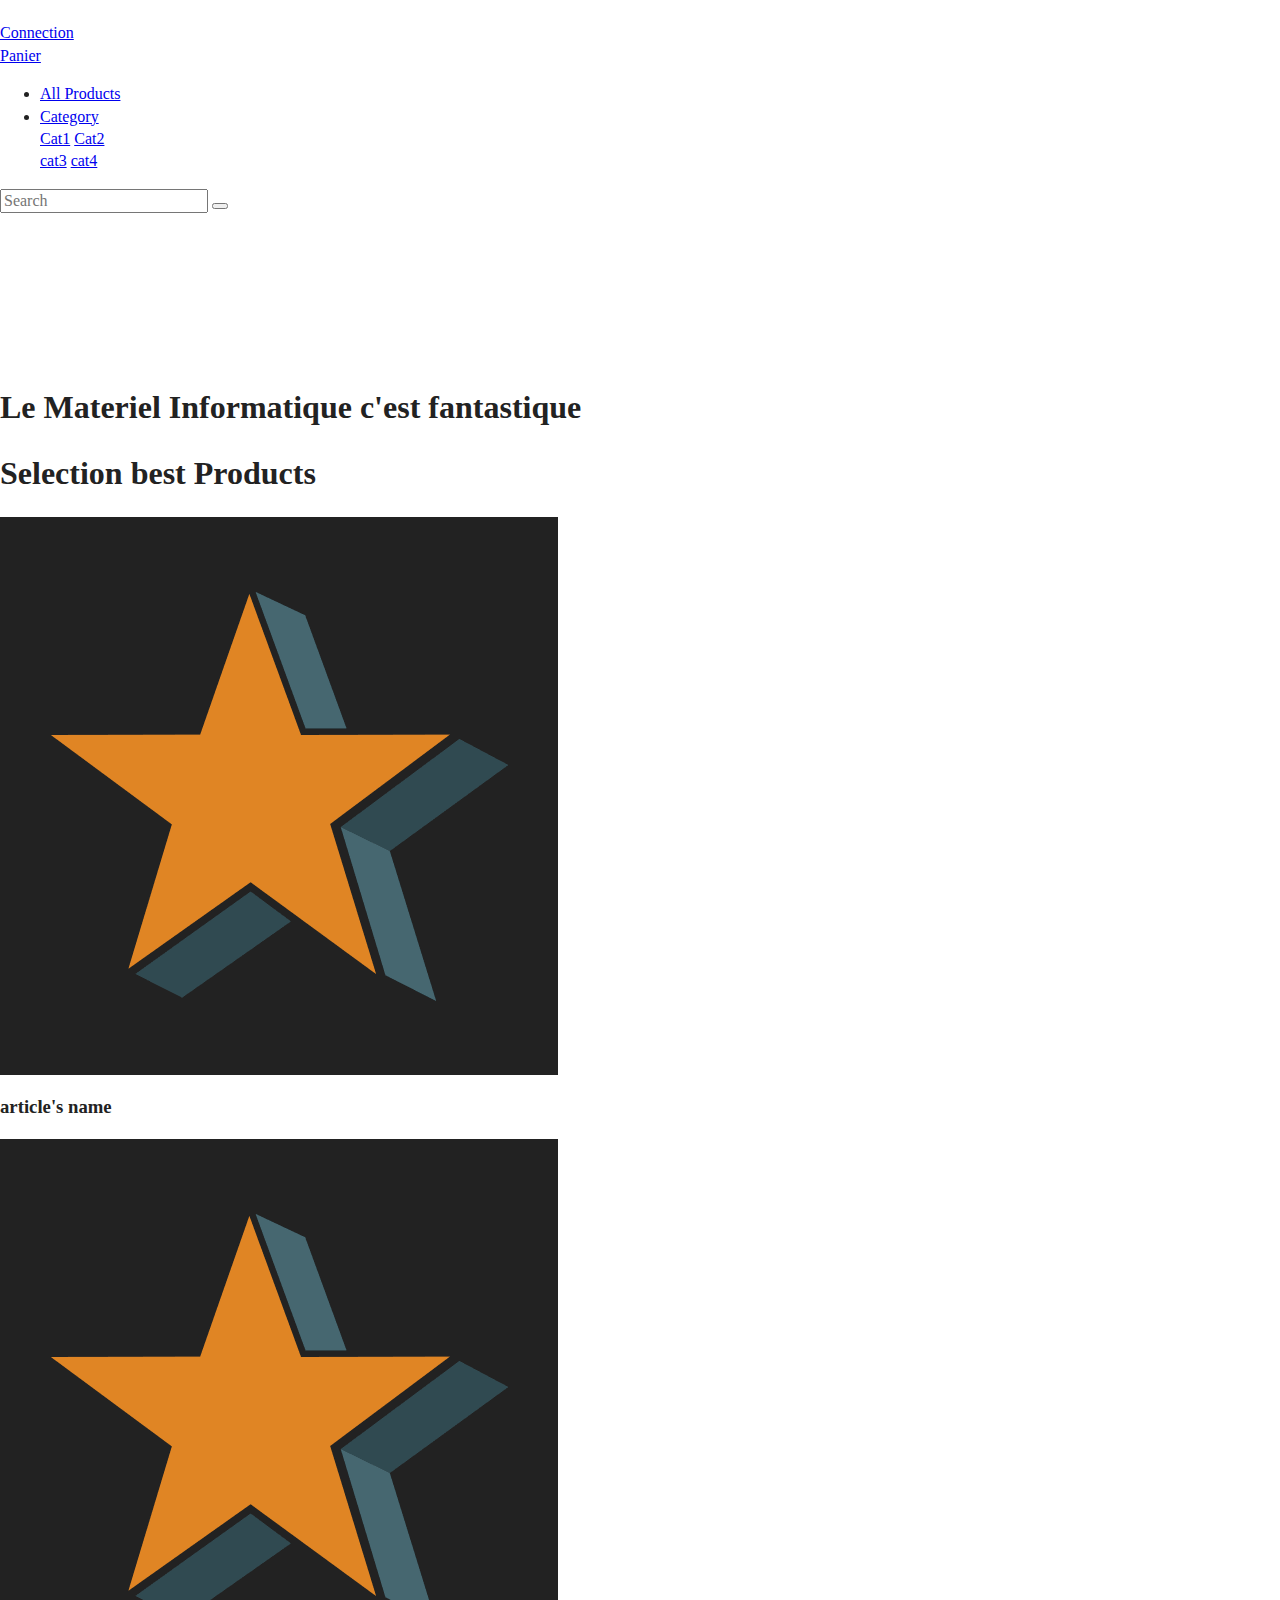
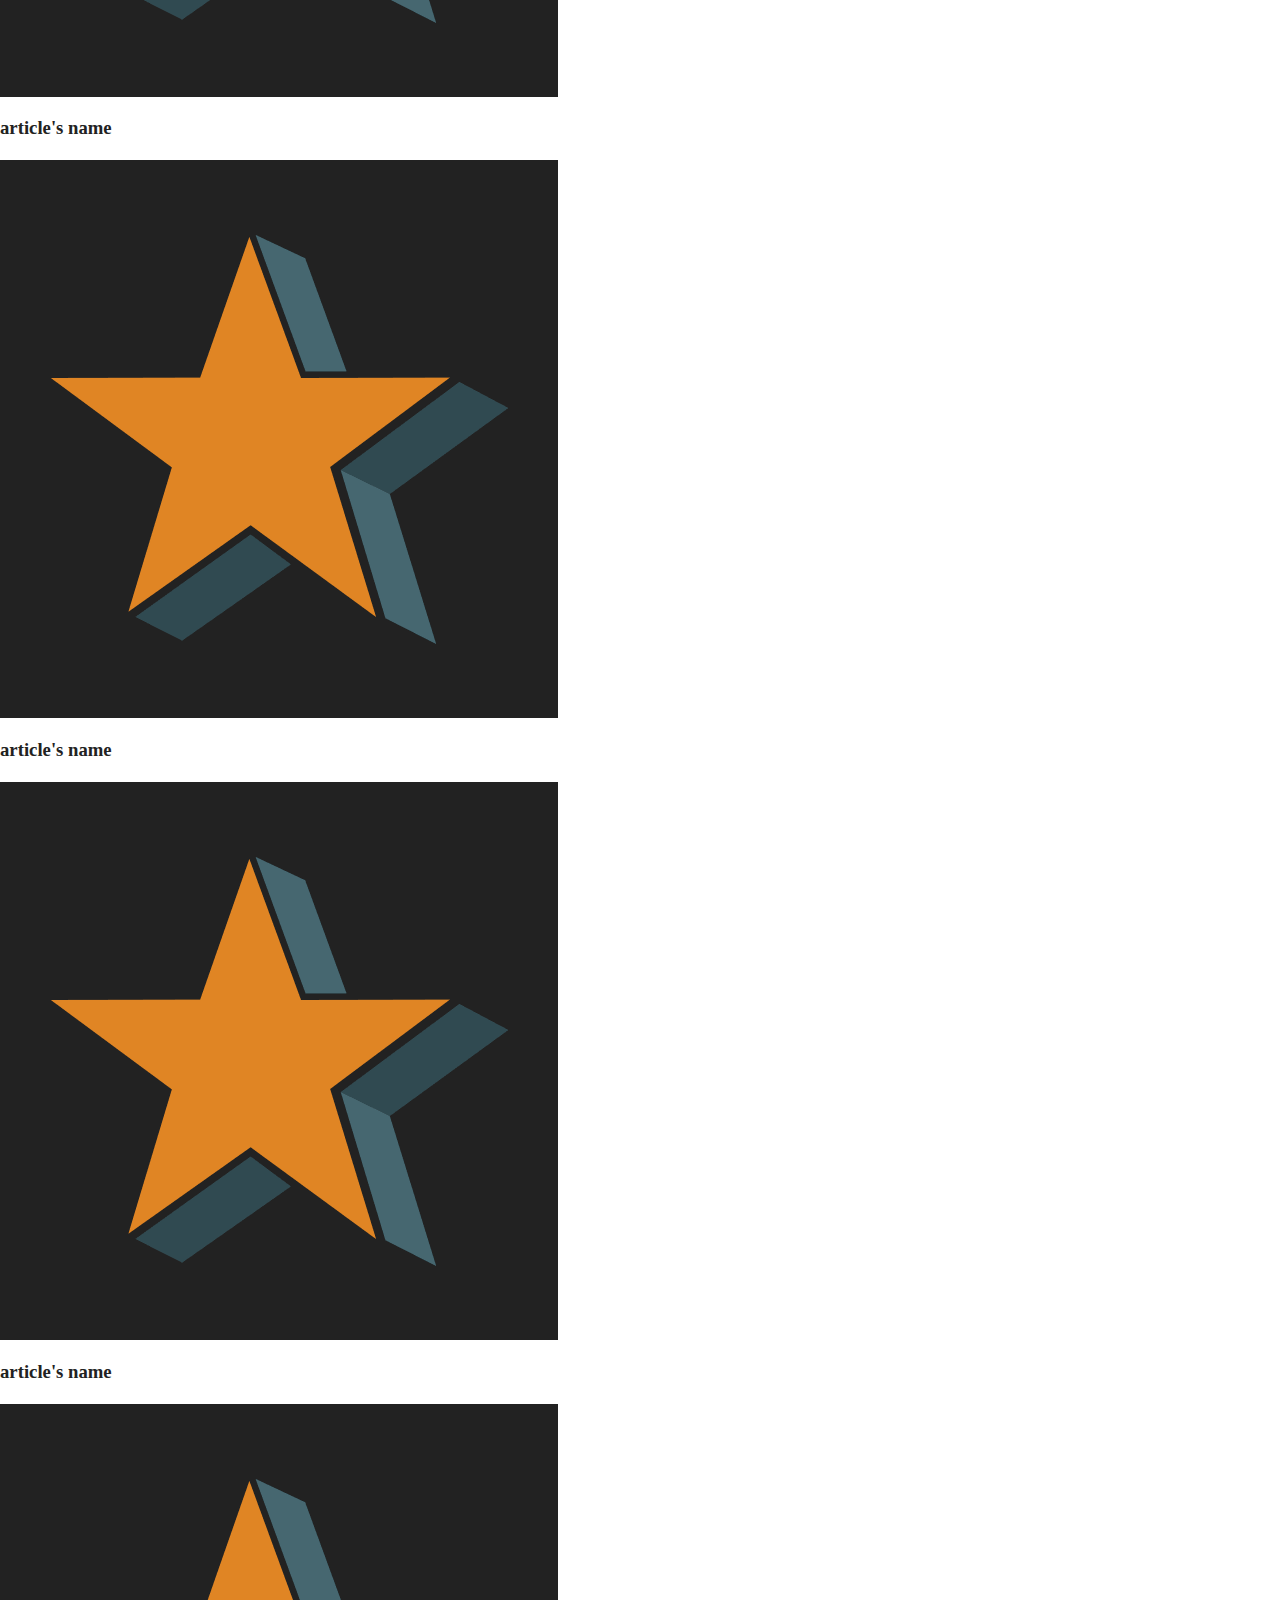
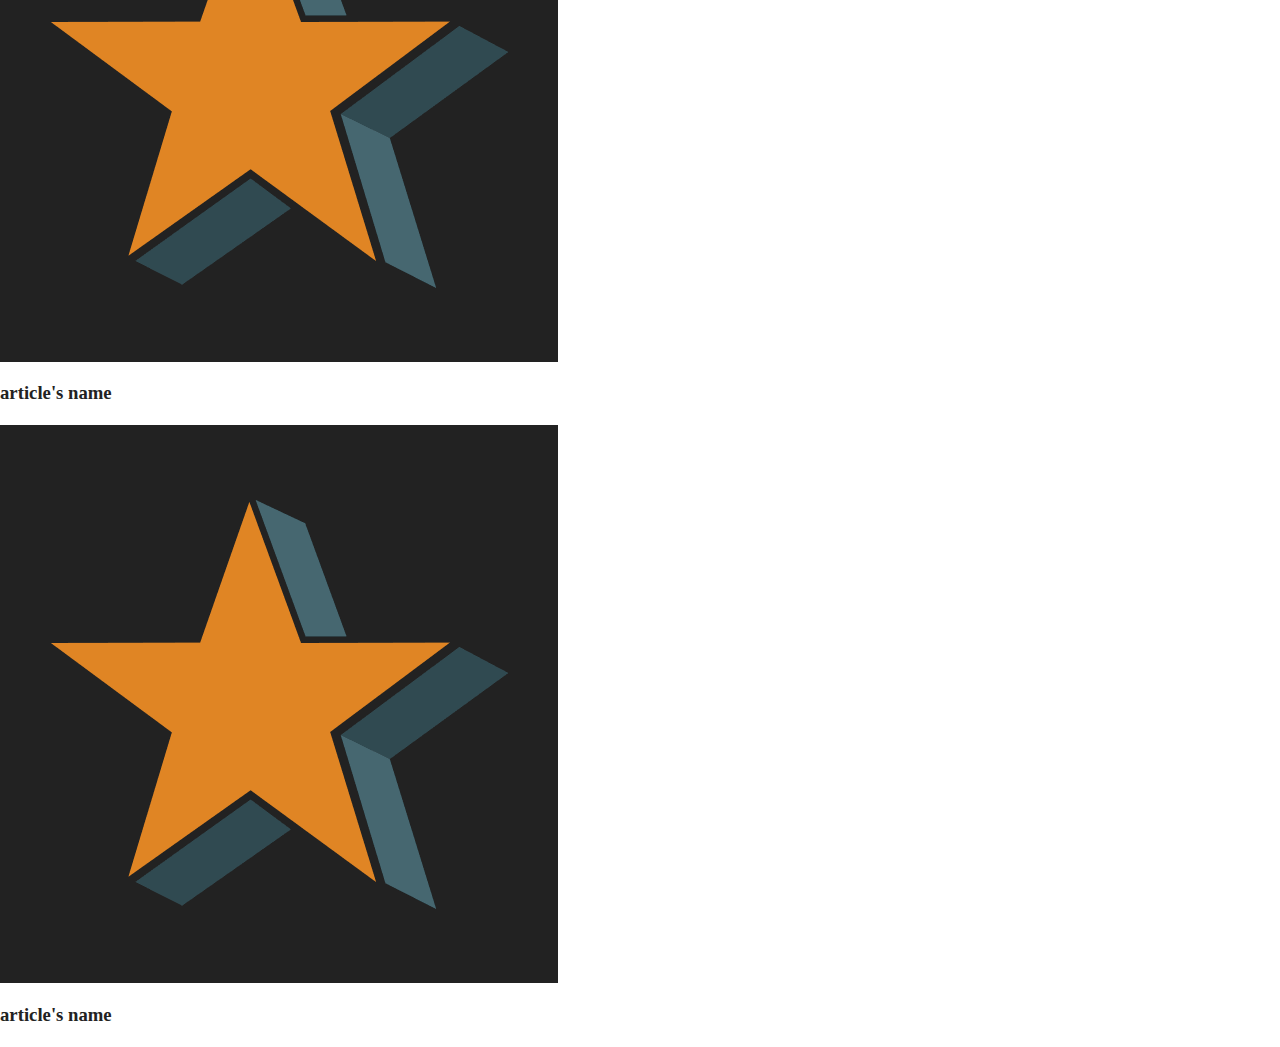
==== index.html @ 5a95c2c2 "main: setection of 6cards and video" ====
<!doctype html>
<html class="no-js" lang="">

<head>
  <meta charset="utf-8">
  <meta http-equiv="x-ua-compatible" content="ie=edge">
  <title></title>
  <meta name="description" content="">
  <meta name="viewport" content="width=device-width, initial-scale=1, shrink-to-fit=no">

  <link rel="manifest" href="site.webmanifest">
  <link rel="apple-touch-icon" href="icon.png">
  <!-- Place favicon.ico in the root directory -->
  <link rel="stylesheet" href="https://stackpath.bootstrapcdn.com/bootstrap/4.1.3/css/bootstrap.min.css" integrity="sha384-MCw98/SFnGE8fJT3GXwEOngsV7Zt27NXFoaoApmYm81iuXoPkFOJwJ8ERdknLPMO" crossorigin="anonymous">
  <link rel="stylesheet" href="css/normalize.css">
  <link rel="stylesheet" href="css/main.css">
  <link rel="stylesheet" href="https://use.fontawesome.com/releases/v5.3.1/css/all.css" integrity="sha384-mzrmE5qonljUremFsqc01SB46JvROS7bZs3IO2EmfFsd15uHvIt+Y8vEf7N7fWAU" crossorigin="anonymous">
</head>

<body>
  <!--[if lte IE 9]>
    <p class="browserupgrade">You are using an <strong>outdated</strong> browser. Please <a href="https://browsehappy.com/">upgrade your browser</a> to improve your experience and security.</p>
  <![endif]-->

  <!-- Add your site or application content here -->

  <!--:::::::::::::::::::::::::::::::::::::::::::::::::::::::::::::::::::::::::
                                  HEADER
:::::::::::::::::::::::::::::::::::::::::::::::::::::::::::::::::::::::::::::: -->

<!--::::::::::::::::::::::::::::: header start  ------------------------------>
<header>
  <div class="logo-connnection">
    <img src="" alt="">
    <div class="connnection-panier">
      <div class="connection">
        <i></i>
        <a href="#">Connection</a>
      </div>
      <div class="Panier">
        <i></i>
        <a href="#">Panier</a>
      </div>
    </div>
  </div>

  <nav class="navbar navbar-expand-lg navbar-light bg-light">
    <div class="collapse navbar-collapse" id="navbarSupportedContent">
      <ul class="navbar-nav mr-auto">
        <li class="nav-item active">
          <a class="nav-link" href="#">All Products</a>
        </li>
        <li class="nav-item dropdown">
          <a class="nav-link dropdown-toggle" href="#" id="navbarDropdown" role="button" data-toggle="dropdown" aria-haspopup="true" aria-expanded="false">
            Category
          </a>
          <div class="dropdown-menu" aria-labelledby="navbarDropdown">
            <a class="dropdown-item" href="#">Cat1</a>
            <a class="dropdown-item" href="#">Cat2</a>
            <div class="dropdown-divider"></div>
            <a class="dropdown-item" href="#">cat3</a>
            <a class="dropdown-item" href="#">cat4</a>
          </div>
        </li>
      </ul>

      <form class="form-inline my-2 my-lg-0">
        <input class="form-control mr-sm-2" type="search" placeholder="Search" aria-label="Search">
        <button class="btn btn-outline-success my-2 my-sm-0" type="submit"><i class="fas fa-search"></i></button>
      </form>
    </div>
  </nav>
</header>


<!--::::::::::::::::::::::::::::: header end  ------------------------------>

<!--:::::::::::::::::::::::::::::::::::::::::::::::::::::::::::::::::::::::::
                                    MAIN
:::::::::::::::::::::::::::::::::::::::::::::::::::::::::::::::::::::::::::::: -->
<!--:::::::::::::::::::::::::::::  video start  ------------------------------>
<div>
  <video poster="https://s3-us-west-2.amazonaws.com/s.cdpn.io/4273/polina.jpg" id="bgvid" playsinline autoplay muted loop>
    <source src="http://thenewcode.com/assets/videos/polina.webm" type="video/webm">
    <source src="http://thenewcode.com/assets/videos/polina.mp4" type="video/mp4">
  </video>
  <h1>Le Materiel Informatique c'est fantastique</h1>
</div>
<!--:::::::::::::::::::::::::::::  video end  ------------------------------>


<!--::::::::::::::::::::::::::::: selection of cards start ------------------------------>

<section>
  <h1>Selection best Products</h1>
  <div class="cards">
    <article>
      <img src="tile.png" alt="">
      <h3>article's name</h3>
    </article>
    <article>
      <img src="tile.png" alt="">
      <h3>article's name</h3>
    </article>
    <article>
      <img src="tile.png" alt="">
      <h3>article's name</h3>
    </article>
    <article>
      <img src="tile.png" alt="">
      <h3>article's name</h3>
    </article>
    <article>
      <img src="tile.png" alt="">
      <h3>article's name</h3>
    </article>
    <article>
      <img src="tile.png" alt="">
      <h3>article's name</h3>
    </article>
  </div>
</section>


<!--::::::::::::::::::::::::::::: selection of cards end  ------------------------------>

<!--:::::::::::::::::::::::::::::::::::::::::::::::::::::::::::::::::::::::::
                                    FOOTER
:::::::::::::::::::::::::::::::::::::::::::::::::::::::::::::::::::::::::::::: -->
<!--::::::::::::::::::::::::::::: start  ------------------------------>



  <script src="js/vendor/modernizr-3.6.0.min.js"></script>
  <script src="https://code.jquery.com/jquery-3.3.1.min.js" integrity="sha256-FgpCb/KJQlLNfOu91ta32o/NMZxltwRo8QtmkMRdAu8=" crossorigin="anonymous"></script>
  <script>window.jQuery || document.write('<script src="js/vendor/jquery-3.3.1.min.js"><\/script>')</script>
  <script src="js/plugins.js"></script>
  <script src="js/main.js"></script>
  <script src="https://code.jquery.com/jquery-3.3.1.slim.min.js" integrity="sha384-q8i/X+965DzO0rT7abK41JStQIAqVgRVzpbzo5smXKp4YfRvH+8abtTE1Pi6jizo" crossorigin="anonymous"></script>
<script src="https://cdnjs.cloudflare.com/ajax/libs/popper.js/1.14.3/umd/popper.min.js" integrity="sha384-ZMP7rVo3mIykV+2+9J3UJ46jBk0WLaUAdn689aCwoqbBJiSnjAK/l8WvCWPIPm49" crossorigin="anonymous"></script>
<script src="https://stackpath.bootstrapcdn.com/bootstrap/4.1.3/js/bootstrap.min.js" integrity="sha384-ChfqqxuZUCnJSK3+MXmPNIyE6ZbWh2IMqE241rYiqJxyMiZ6OW/JmZQ5stwEULTy" crossorigin="anonymous"></script>

  <!-- Google Analytics: change UA-XXXXX-Y to be your site's ID. -->
  <script>
    window.ga = function () { ga.q.push(arguments) }; ga.q = []; ga.l = +new Date;
    ga('create', 'UA-XXXXX-Y', 'auto'); ga('send', 'pageview')
  </script>
  <script src="https://www.google-analytics.com/analytics.js" async defer></script>
</body>

</html>
---- css/main.css ----
/*! HTML5 Boilerplate v6.1.0 | MIT License | https://html5boilerplate.com/ */

/*
 * What follows is the result of much research on cross-browser styling.
 * Credit left inline and big thanks to Nicolas Gallagher, Jonathan Neal,
 * Kroc Camen, and the H5BP dev community and team.
 */

/* ==========================================================================
   Base styles: opinionated defaults
   ========================================================================== */

html {
    color: #222;
    font-size: 1em;
    line-height: 1.4;
}

/*
 * Remove text-shadow in selection highlight:
 * https://twitter.com/miketaylr/status/12228805301
 *
 * Vendor-prefixed and regular ::selection selectors cannot be combined:
 * https://stackoverflow.com/a/16982510/7133471
 *
 * Customize the background color to match your design.
 */

::-moz-selection {
    background: #b3d4fc;
    text-shadow: none;
}

::selection {
    background: #b3d4fc;
    text-shadow: none;
}

/*
 * A better looking default horizontal rule
 */

hr {
    display: block;
    height: 1px;
    border: 0;
    border-top: 1px solid #ccc;
    margin: 1em 0;
    padding: 0;
}

/*
 * Remove the gap between audio, canvas, iframes,
 * images, videos and the bottom of their containers:
 * https://github.com/h5bp/html5-boilerplate/issues/440
 */

audio,
canvas,
iframe,
img,
svg,
video {
    vertical-align: middle;
}

/*
 * Remove default fieldset styles.
 */

fieldset {
    border: 0;
    margin: 0;
    padding: 0;
}

/*
 * Allow only vertical resizing of textareas.
 */

textarea {
    resize: vertical;
}

/* ==========================================================================
   Browser Upgrade Prompt
   ========================================================================== */

.browserupgrade {
    margin: 0.2em 0;
    background: #ccc;
    color: #000;
    padding: 0.2em 0;
}

/* ==========================================================================
   Author's custom styles
   ========================================================================== */

















/* ==========================================================================
   Helper classes
   ========================================================================== */

/*
 * Hide visually and from screen readers
 */

.hidden {
    display: none !important;
}

/*
 * Hide only visually, but have it available for screen readers:
 * https://snook.ca/archives/html_and_css/hiding-content-for-accessibility
 *
 * 1. For long content, line feeds are not interpreted as spaces and small width
 *    causes content to wrap 1 word per line:
 *    https://medium.com/@jessebeach/beware-smushed-off-screen-accessible-text-5952a4c2cbfe
 */

.visuallyhidden {
    border: 0;
    clip: rect(0 0 0 0);
    height: 1px;
    margin: -1px;
    overflow: hidden;
    padding: 0;
    position: absolute;
    width: 1px;
    white-space: nowrap; /* 1 */
}

/*
 * Extends the .visuallyhidden class to allow the element
 * to be focusable when navigated to via the keyboard:
 * https://www.drupal.org/node/897638
 */

.visuallyhidden.focusable:active,
.visuallyhidden.focusable:focus {
    clip: auto;
    height: auto;
    margin: 0;
    overflow: visible;
    position: static;
    width: auto;
    white-space: inherit;
}

/*
 * Hide visually and from screen readers, but maintain layout
 */

.invisible {
    visibility: hidden;
}

/*
 * Clearfix: contain floats
 *
 * For modern browsers
 * 1. The space content is one way to avoid an Opera bug when the
 *    `contenteditable` attribute is included anywhere else in the document.
 *    Otherwise it causes space to appear at the top and bottom of elements
 *    that receive the `clearfix` class.
 * 2. The use of `table` rather than `block` is only necessary if using
 *    `:before` to contain the top-margins of child elements.
 */

.clearfix:before,
.clearfix:after {
    content: " "; /* 1 */
    display: table; /* 2 */
}

.clearfix:after {
    clear: both;
}

/* ==========================================================================
   EXAMPLE Media Queries for Responsive Design.
   These examples override the primary ('mobile first') styles.
   Modify as content requires.
   ========================================================================== */

@media only screen and (min-width: 35em) {
    /* Style adjustments for viewports that meet the condition */
}

@media print,
       (-webkit-min-device-pixel-ratio: 1.25),
       (min-resolution: 1.25dppx),
       (min-resolution: 120dpi) {
    /* Style adjustments for high resolution devices */
}

/* ==========================================================================
   Print styles.
   Inlined to avoid the additional HTTP request:
   https://www.phpied.com/delay-loading-your-print-css/
   ========================================================================== */

@media print {
    *,
    *:before,
    *:after {
        background: transparent !important;
        color: #000 !important; /* Black prints faster */
        -webkit-box-shadow: none !important;
        box-shadow: none !important;
        text-shadow: none !important;
    }

    a,
    a:visited {
        text-decoration: underline;
    }

    a[href]:after {
        content: " (" attr(href) ")";
    }

    abbr[title]:after {
        content: " (" attr(title) ")";
    }

    /*
     * Don't show links that are fragment identifiers,
     * or use the `javascript:` pseudo protocol
     */

    a[href^="#"]:after,
    a[href^="javascript:"]:after {
        content: "";
    }

    pre {
        white-space: pre-wrap !important;
    }
    pre,
    blockquote {
        border: 1px solid #999;
        page-break-inside: avoid;
    }

    /*
     * Printing Tables:
     * http://css-discuss.incutio.com/wiki/Printing_Tables
     */

    thead {
        display: table-header-group;
    }

    tr,
    img {
        page-break-inside: avoid;
    }

    p,
    h2,
    h3 {
        orphans: 3;
        widows: 3;
    }

    h2,
    h3 {
        page-break-after: avoid;
    }
}
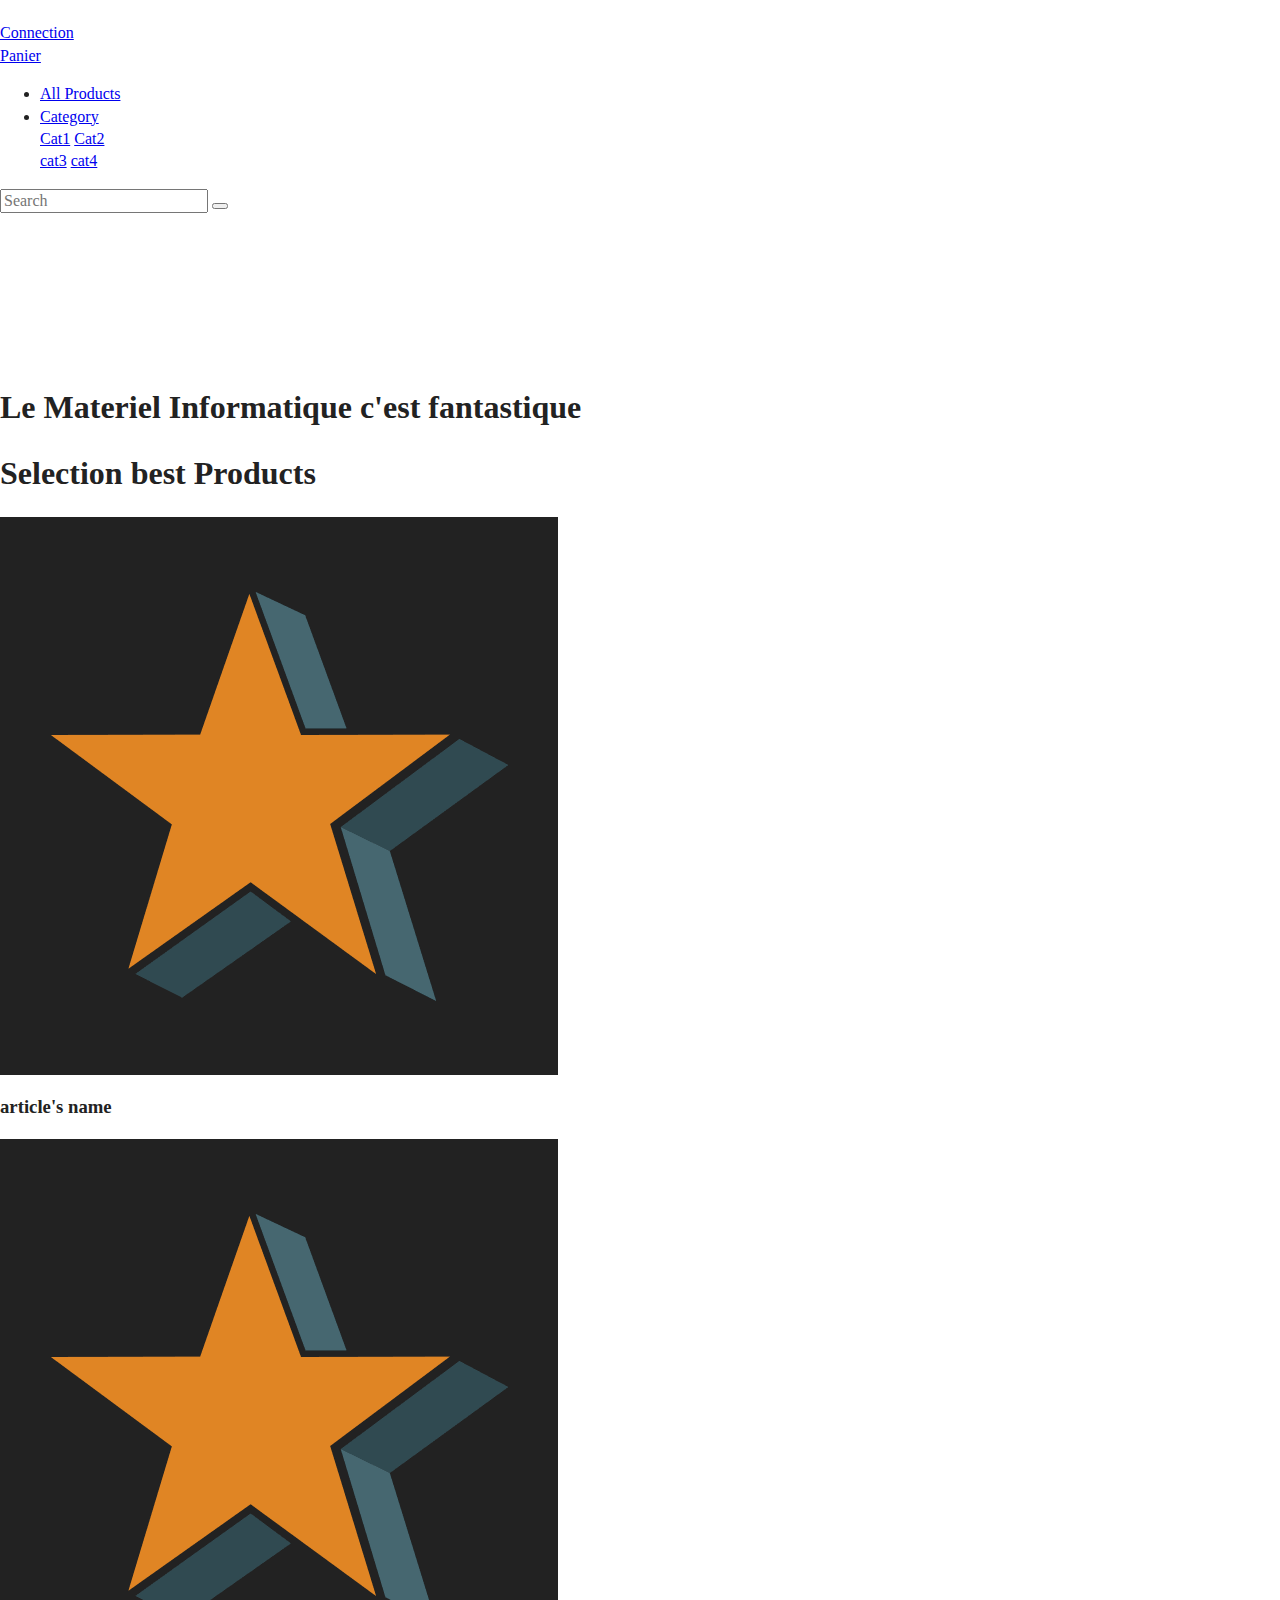
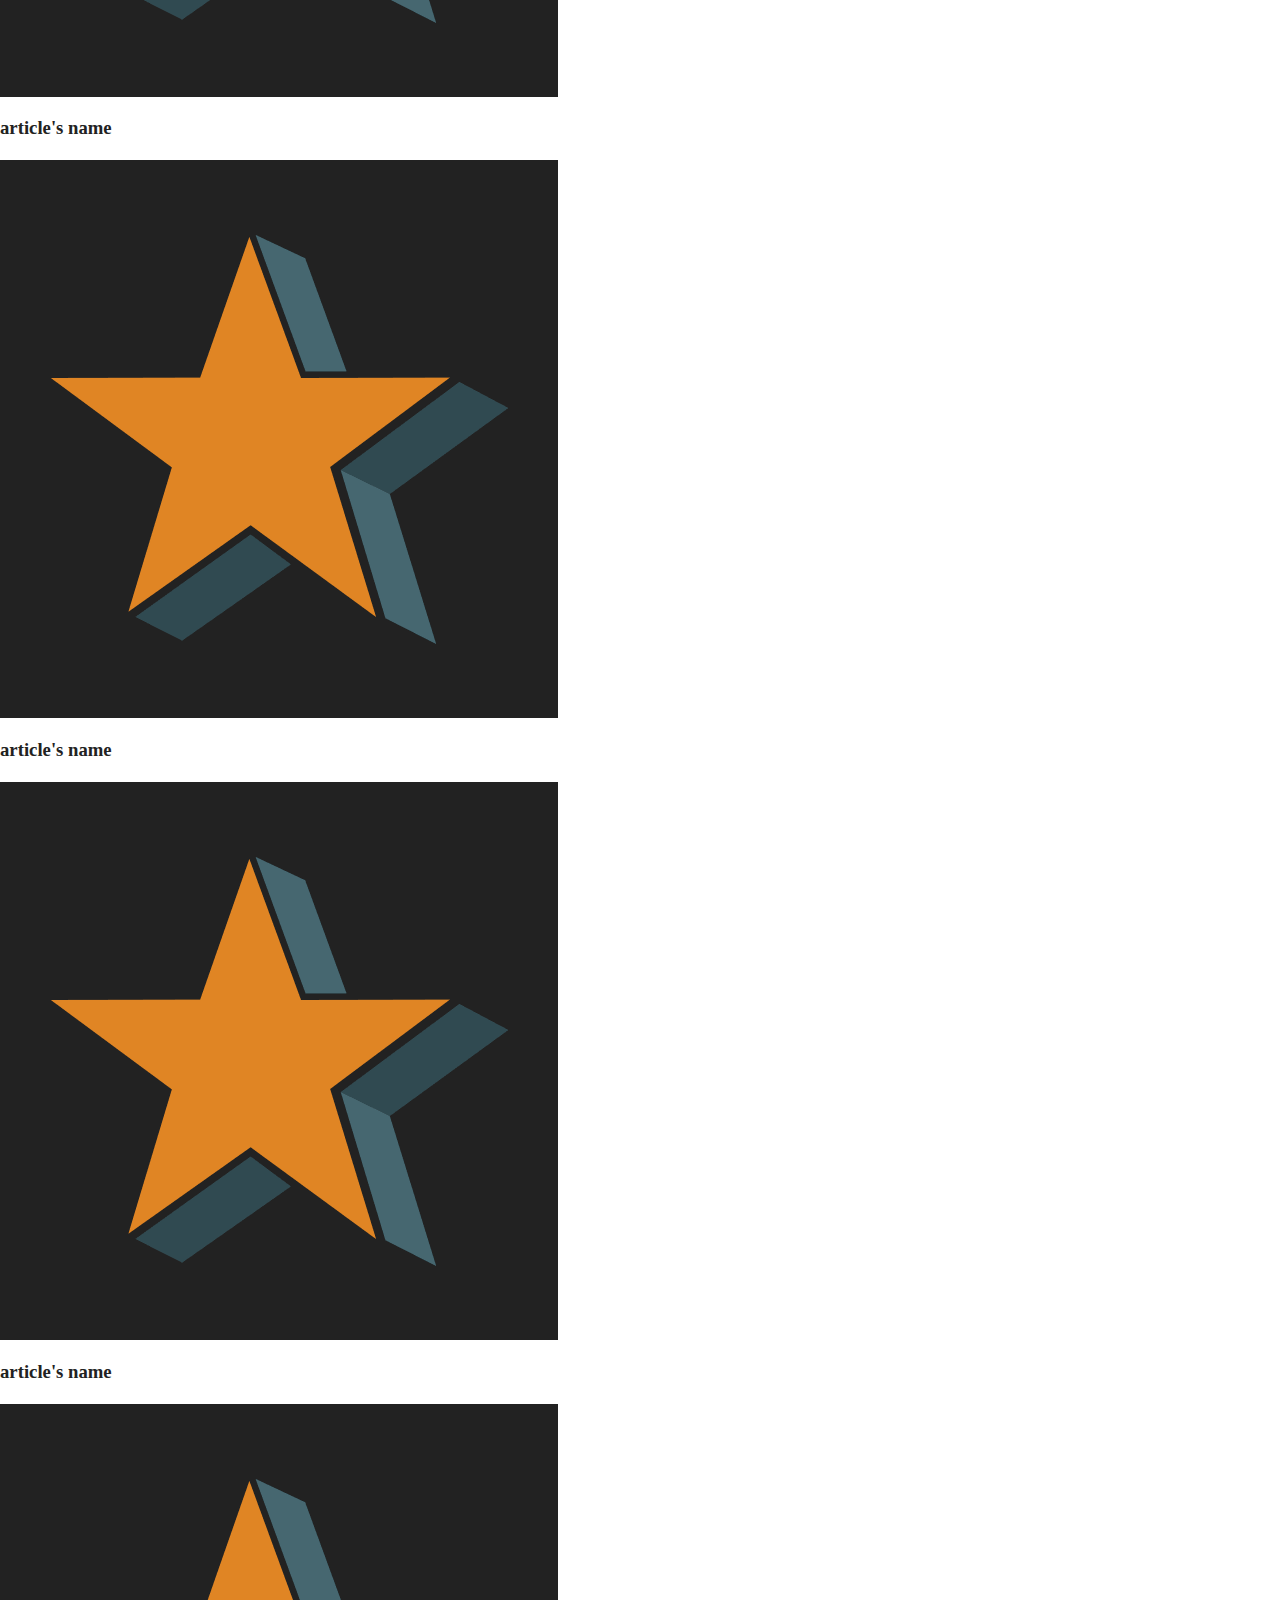
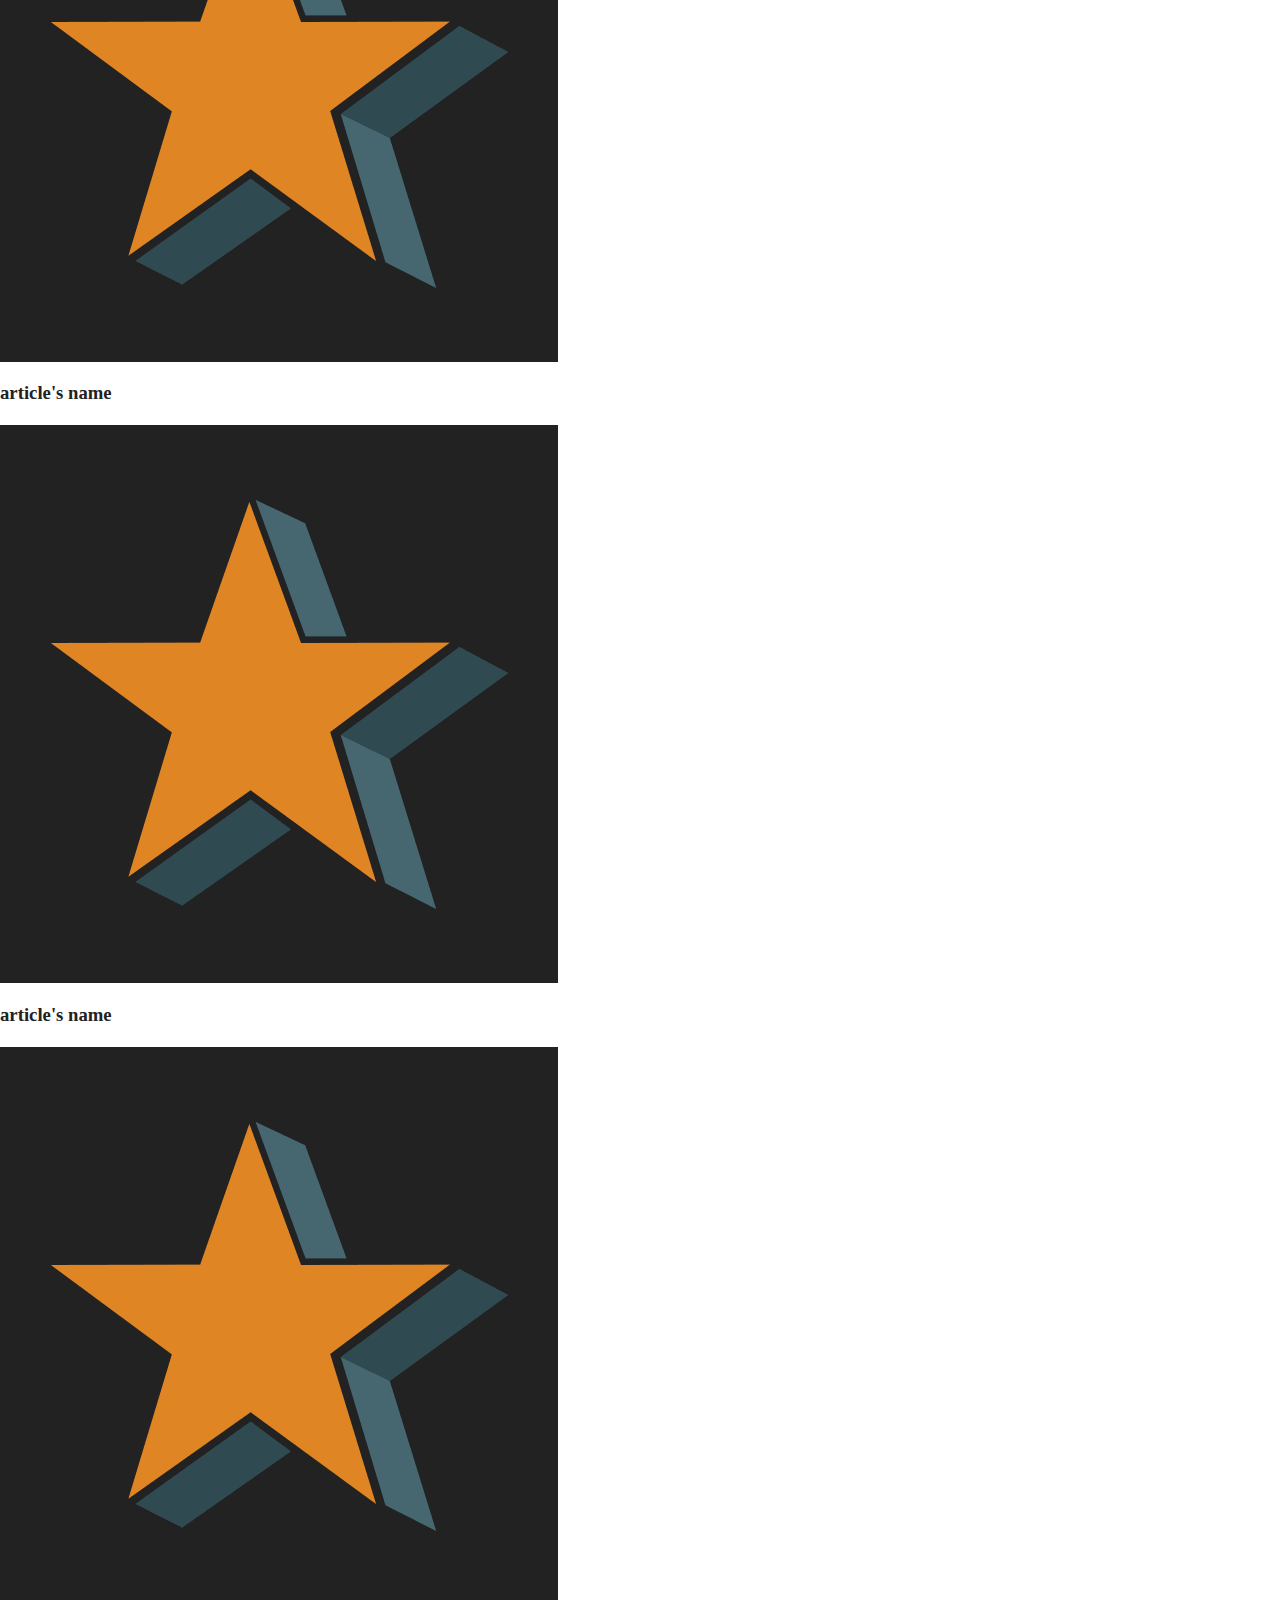
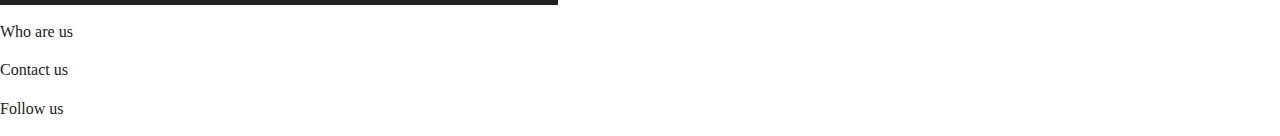
==== commit 05581aab: "README.md, footer" ====
--- a/index.html
+++ b/index.html
@@ -127,9 +127,23 @@
 <!--:::::::::::::::::::::::::::::::::::::::::::::::::::::::::::::::::::::::::
                                     FOOTER
 :::::::::::::::::::::::::::::::::::::::::::::::::::::::::::::::::::::::::::::: -->
-<!--::::::::::::::::::::::::::::: start  ------------------------------>
 
 
+<!--::::::::::::::::::::::::::::: footer start  ------------------------------>
+
+
+
+
+
+
+
+<!--::::::::::::::::::::::::::::: footer start  ------------------------------>
+<footer>
+    <img src="tile.png" alt="">
+    <p>Who are us</p>
+    <p>Contact us</p>
+    <p>Follow us</p>
+</footer>
 
   <script src="js/vendor/modernizr-3.6.0.min.js"></script>
   <script src="https://code.jquery.com/jquery-3.3.1.min.js" integrity="sha256-FgpCb/KJQlLNfOu91ta32o/NMZxltwRo8QtmkMRdAu8=" crossorigin="anonymous"></script>
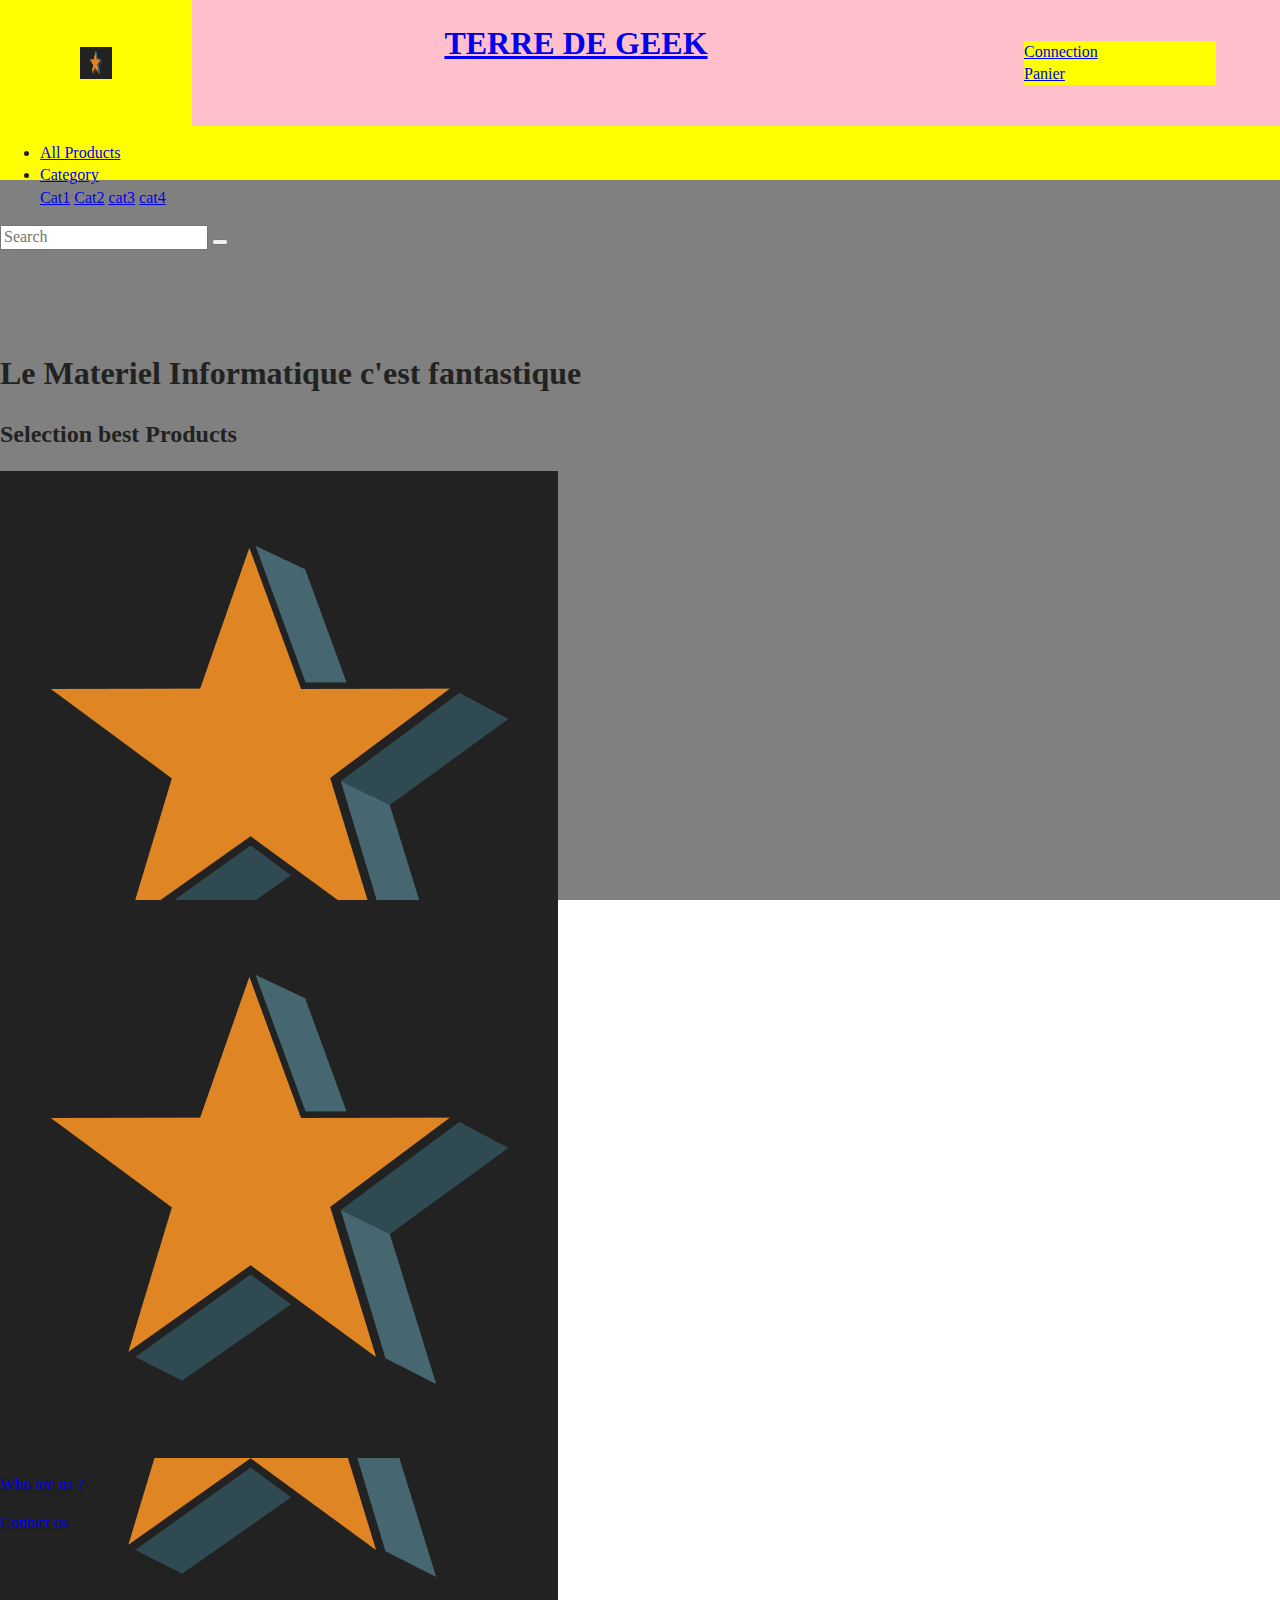
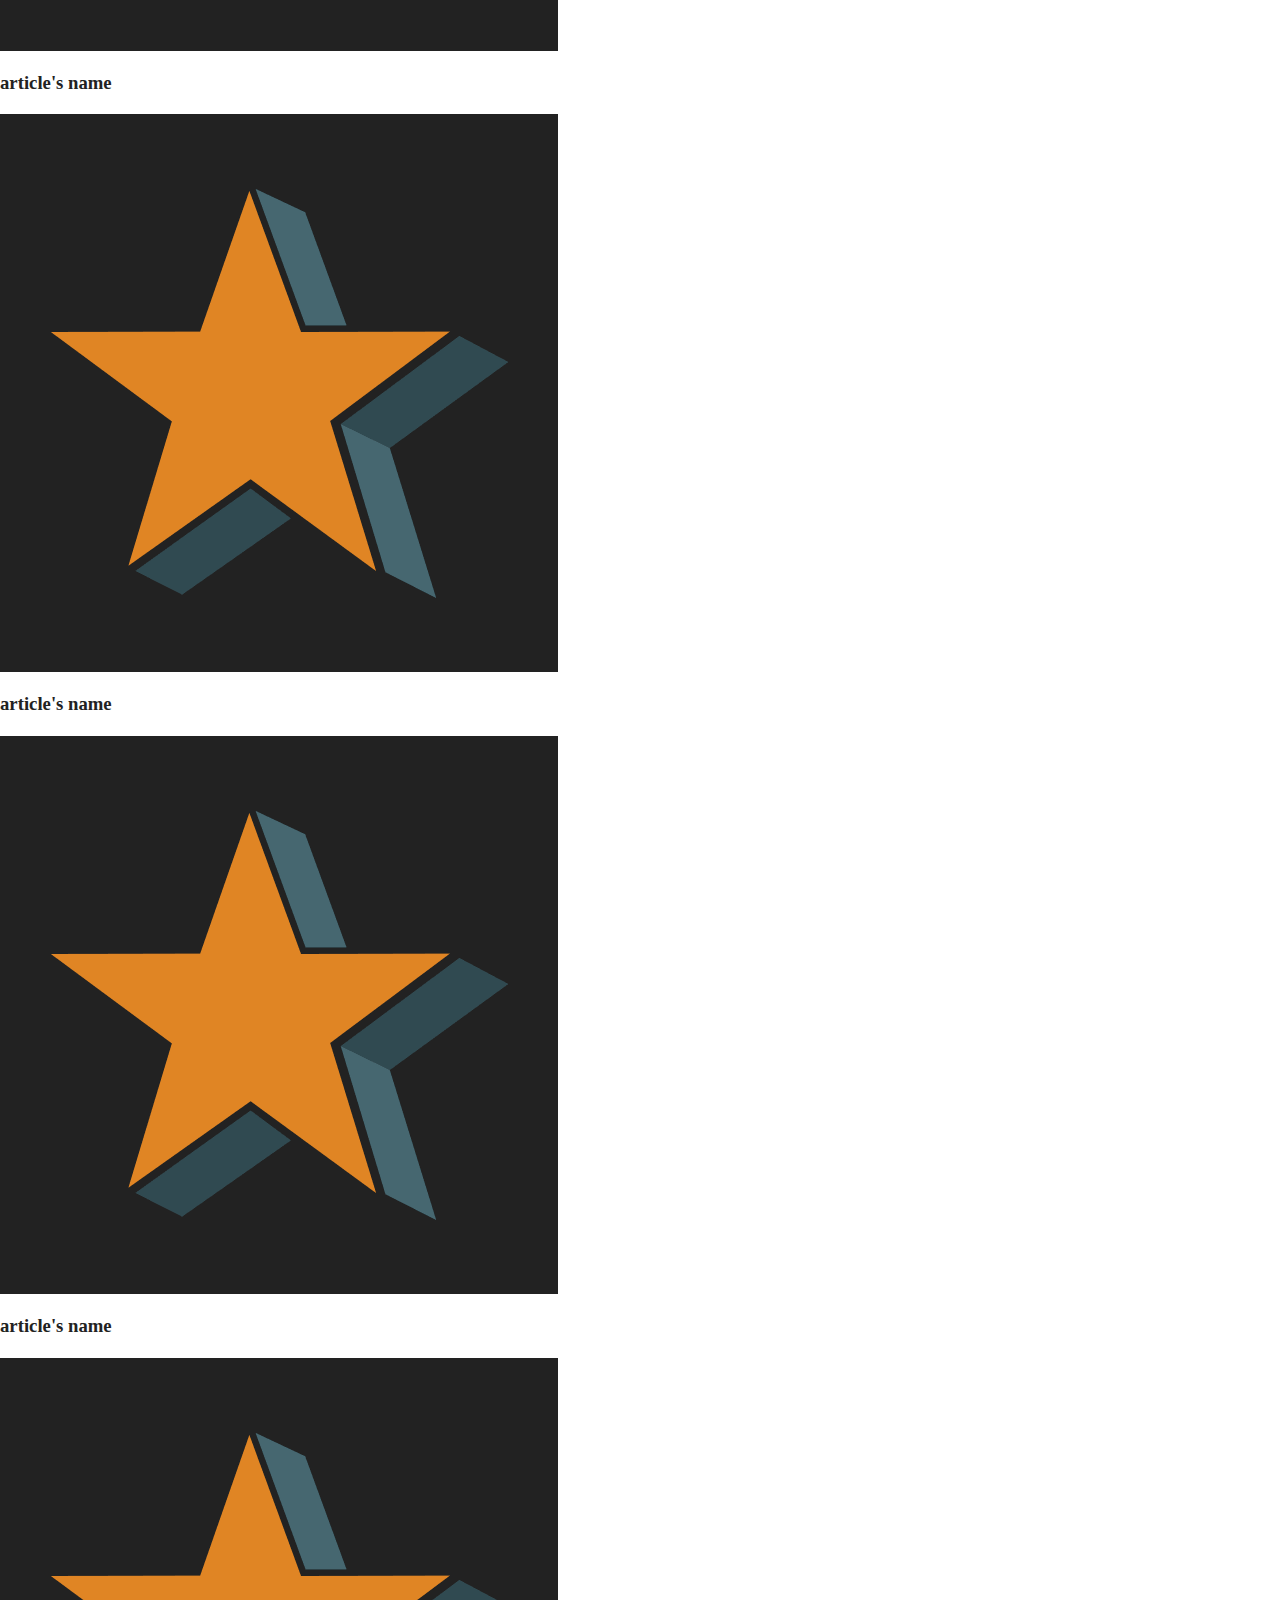
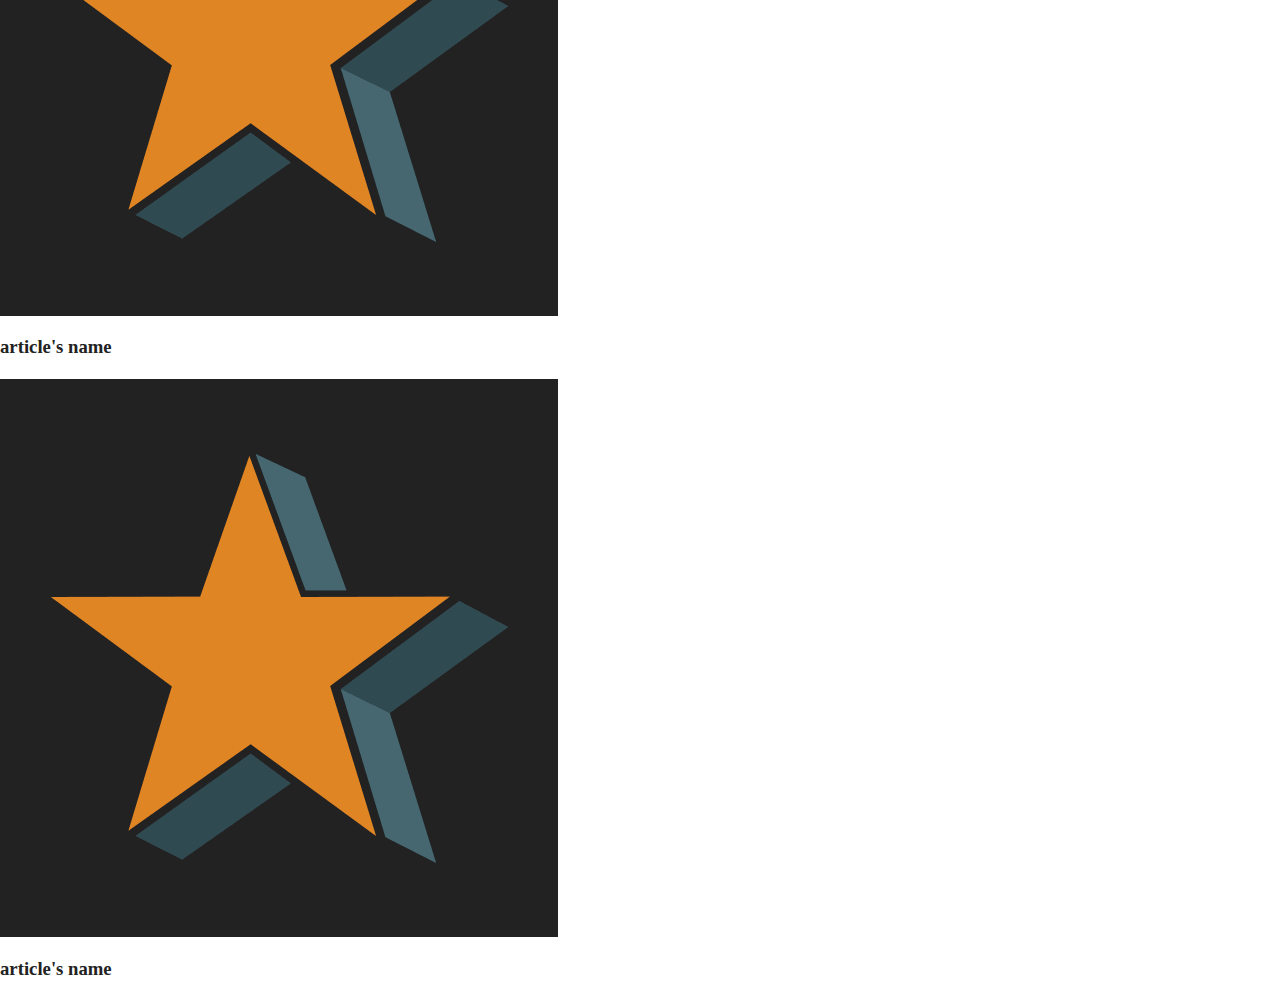
==== commit 94dec7c8: "css header" ====
--- a/index.html
+++ b/index.html
@@ -1,165 +1,160 @@
 <!doctype html>
-<html class="no-js" lang="">
+<html class="no-js" lang="en">
 
-<head>
-  <meta charset="utf-8">
-  <meta http-equiv="x-ua-compatible" content="ie=edge">
-  <title></title>
-  <meta name="description" content="">
-  <meta name="viewport" content="width=device-width, initial-scale=1, shrink-to-fit=no">
+  <head>
+    <meta charset="utf-8">
+    <meta http-equiv="x-ua-compatible" content="ie=edge">
+    <title></title>
+    <meta name="description" content="We hope you find here everything you are looking for. The purpose of Roubais Electrical Equipment is to provide a high quality service to satisfy our customers.">
+    <meta name="viewport" content="width=device-width, initial-scale=1, shrink-to-fit=no">
 
-  <link rel="manifest" href="site.webmanifest">
-  <link rel="apple-touch-icon" href="icon.png">
-  <!-- Place favicon.ico in the root directory -->
-  <link rel="stylesheet" href="https://stackpath.bootstrapcdn.com/bootstrap/4.1.3/css/bootstrap.min.css" integrity="sha384-MCw98/SFnGE8fJT3GXwEOngsV7Zt27NXFoaoApmYm81iuXoPkFOJwJ8ERdknLPMO" crossorigin="anonymous">
-  <link rel="stylesheet" href="css/normalize.css">
-  <link rel="stylesheet" href="css/main.css">
-  <link rel="stylesheet" href="https://use.fontawesome.com/releases/v5.3.1/css/all.css" integrity="sha384-mzrmE5qonljUremFsqc01SB46JvROS7bZs3IO2EmfFsd15uHvIt+Y8vEf7N7fWAU" crossorigin="anonymous">
-</head>
+    <link rel="manifest" href="site.webmanifest">
+    <link rel="icon" type="image/png" href="favicon.ico" />
+    <link rel="apple-touch-icon" href="icon.png">
+    <!-- Place favicon.ico in the root directory -->
 
-<body>
-  <!--[if lte IE 9]>
-    <p class="browserupgrade">You are using an <strong>outdated</strong> browser. Please <a href="https://browsehappy.com/">upgrade your browser</a> to improve your experience and security.</p>
-  <![endif]-->
+    <link rel="stylesheet" href="https://stackpath.bootstrapcdn.com/bootstrap/4.1.3/css/bootstrap.min.css" integrity="sha384-MCw98/SFnGE8fJT3GXwEOngsV7Zt27NXFoaoApmYm81iuXoPkFOJwJ8ERdknLPMO" crossorigin="anonymous">
+    <link rel="stylesheet" href="css/normalize.css">
+    <link rel="stylesheet" href="css/main.css">
+    <link rel="stylesheet" href="https://use.fontawesome.com/releases/v5.3.1/css/all.css" integrity="sha384-mzrmE5qonljUremFsqc01SB46JvROS7bZs3IO2EmfFsd15uHvIt+Y8vEf7N7fWAU" crossorigin="anonymous">
+  </head>
 
-  <!-- Add your site or application content here -->
+  <body>
+    <!--[if lte IE 9]>
+      <p class="browserupgrade">You are using an <strong>outdated</strong> browser. Please <a href="https://browsehappy.com/">upgrade your browser</a> to improve your experience and security.</p>
+    <![endif]-->
+
+    <!-- Add your site or application content here -->
+
+    <!--:::::::::::::::::::::::::::::::::::::::::::::::::::::::::::::::::::::::::
+                                    HEADER
+  :::::::::::::::::::::::::::::::::::::::::::::::::::::::::::::::::::::::::::::: -->
+
+  <!--::::::::::::::::::::::::::::: header start  ------------------------------>
+    <header>
+      <div class="logo-connection">
+
+        <div class="logo flex aacenter">
+          <a href="index.html"><img width="32px" height="32px" src="tile-wide.png" alt="logo terre de geek"></a>
+        </div>
+        <h1 class="flex"><a href="index.html">TERRE DE GEEK</a></h1>
+        <div class="connection-panier aacenter">
+          <div class="connection">
+            <i class="far fa-user"></i>
+            <a href="#">Connection</a>
+          </div>
+          <div class="Panier flex ">
+            <i class="fas fa-shopping-basket"></i>
+            <a href="#">Panier</a>
+          </div>
+        </div>
+      </div>
+
+      <nav class="navbar navbar-expand-lg navbar-light bg-light">
+        <div class="collapse navbar-collapse" id="navbarSupportedContent">
+          <ul class="navbar-nav mr-auto">
+            <li class="nav-item active">
+              <a class="nav-link" href="allProducts.html.html">All Products</a>
+            </li>
+            <li class="nav-item dropdown">
+              <a class="nav-link dropdown-toggle" href="#" id="navbarDropdown" role="button" data-toggle="dropdown" aria-haspopup="true" aria-expanded="false">
+                Category
+              </a>
+              <div class="dropdown-menu" aria-labelledby="navbarDropdown">
+                <a class="dropdown-item" href="#">Cat1</a>
+                <a class="dropdown-item" href="#">Cat2</a>
+                <a class="dropdown-item" href="#">cat3</a>
+                <a class="dropdown-item" href="#">cat4</a>
+              </div>
+            </li>
+          </ul>
+
+          <form class="form-inline my-2 my-lg-0">
+            <input class="form-control mr-sm-2" type="search" placeholder="Search" aria-label="Search">
+            <button class="btn btn-outline-success my-2 my-sm-0" type="submit"><i class="fas fa-search"></i></button>
+          </form>
+        </div>
+      </nav>
+    </header>
+
+
+  <!--::::::::::::::::::::::::::::: header end  ------------------------------>
 
   <!--:::::::::::::::::::::::::::::::::::::::::::::::::::::::::::::::::::::::::
-                                  HEADER
-:::::::::::::::::::::::::::::::::::::::::::::::::::::::::::::::::::::::::::::: -->
-
-<!--::::::::::::::::::::::::::::: header start  ------------------------------>
-<header>
-  <div class="logo-connnection">
-    <img src="" alt="">
-    <div class="connnection-panier">
-      <div class="connection">
-        <i></i>
-        <a href="#">Connection</a>
-      </div>
-      <div class="Panier">
-        <i></i>
-        <a href="#">Panier</a>
-      </div>
+                                      MAIN
+  :::::::::::::::::::::::::::::::::::::::::::::::::::::::::::::::::::::::::::::: -->
+  <main>
+  <!--:::::::::::::::::::::::::::::  video start  ------------------------------>
+    <div class="video">
+      <iframe src="https://www.youtube.com/embed/hn12AU68ggs?rel=0&amp;controls=0&amp;showinfo=0&amp;start=14;autoplay=1;loop=1;controls=0" frameborder="0" allow="autoplay; encrypted-media" allowfullscreen></iframe>
+      <h1>Le Materiel Informatique c'est fantastique</h1>
     </div>
-  </div>
-
-  <nav class="navbar navbar-expand-lg navbar-light bg-light">
-    <div class="collapse navbar-collapse" id="navbarSupportedContent">
-      <ul class="navbar-nav mr-auto">
-        <li class="nav-item active">
-          <a class="nav-link" href="#">All Products</a>
-        </li>
-        <li class="nav-item dropdown">
-          <a class="nav-link dropdown-toggle" href="#" id="navbarDropdown" role="button" data-toggle="dropdown" aria-haspopup="true" aria-expanded="false">
-            Category
-          </a>
-          <div class="dropdown-menu" aria-labelledby="navbarDropdown">
-            <a class="dropdown-item" href="#">Cat1</a>
-            <a class="dropdown-item" href="#">Cat2</a>
-            <div class="dropdown-divider"></div>
-            <a class="dropdown-item" href="#">cat3</a>
-            <a class="dropdown-item" href="#">cat4</a>
-          </div>
-        </li>
-      </ul>
-
-      <form class="form-inline my-2 my-lg-0">
-        <input class="form-control mr-sm-2" type="search" placeholder="Search" aria-label="Search">
-        <button class="btn btn-outline-success my-2 my-sm-0" type="submit"><i class="fas fa-search"></i></button>
-      </form>
-    </div>
-  </nav>
-</header>
+  <!--:::::::::::::::::::::::::::::  video end  ------------------------------>
 
 
-<!--::::::::::::::::::::::::::::: header end  ------------------------------>
+  <!--::::::::::::::::::::::::::::: selection of cards start ------------------------------>
 
-<!--:::::::::::::::::::::::::::::::::::::::::::::::::::::::::::::::::::::::::
-                                    MAIN
-:::::::::::::::::::::::::::::::::::::::::::::::::::::::::::::::::::::::::::::: -->
-<!--:::::::::::::::::::::::::::::  video start  ------------------------------>
-<div>
-  <video poster="https://s3-us-west-2.amazonaws.com/s.cdpn.io/4273/polina.jpg" id="bgvid" playsinline autoplay muted loop>
-    <source src="http://thenewcode.com/assets/videos/polina.webm" type="video/webm">
-    <source src="http://thenewcode.com/assets/videos/polina.mp4" type="video/mp4">
-  </video>
-  <h1>Le Materiel Informatique c'est fantastique</h1>
-</div>
-<!--:::::::::::::::::::::::::::::  video end  ------------------------------>
+    <section>
+      <h2>Selection best Products</h2>
+      <div class="cards">
+        <article>
+          <img src="tile.png" alt="">
+          <h3>article's name</h3>
+        </article>
+        <article>
+          <img src="tile.png" alt="">
+          <h3>article's name</h3>
+        </article>
+        <article>
+          <img src="tile.png" alt="">
+          <h3>article's name</h3>
+        </article>
+        <article>
+          <img src="tile.png" alt="">
+          <h3>article's name</h3>
+        </article>
+        <article>
+          <img src="tile.png" alt="">
+          <h3>article's name</h3>
+        </article>
+        <article>
+          <img src="tile.png" alt="">
+          <h3>article's name</h3>
+        </article>
+      </div>
+    </section>
+  </main>
+  <!--::::::::::::::::::::::::::::: selection of cards end  ------------------------------>
+
+  <!--:::::::::::::::::::::::::::::::::::::::::::::::::::::::::::::::::::::::::
+                                      FOOTER
+  :::::::::::::::::::::::::::::::::::::::::::::::::::::::::::::::::::::::::::::: -->
 
 
-<!--::::::::::::::::::::::::::::: selection of cards start ------------------------------>
+  <!--::::::::::::::::::::::::::::: footer start  ------------------------------>
+    <footer>
+      <img src="tile.png" alt="">
+      <p><a href="description.html">Who are us ?</a></p>
+      <p><a href="contact.html">Contact us</a></p>
+      <p>Follow us</p>
+    </footer>
+  <!--::::::::::::::::::::::::::::: footer start  ------------------------------>
 
-<section>
-  <h1>Selection best Products</h1>
-  <div class="cards">
-    <article>
-      <img src="tile.png" alt="">
-      <h3>article's name</h3>
-    </article>
-    <article>
-      <img src="tile.png" alt="">
-      <h3>article's name</h3>
-    </article>
-    <article>
-      <img src="tile.png" alt="">
-      <h3>article's name</h3>
-    </article>
-    <article>
-      <img src="tile.png" alt="">
-      <h3>article's name</h3>
-    </article>
-    <article>
-      <img src="tile.png" alt="">
-      <h3>article's name</h3>
-    </article>
-    <article>
-      <img src="tile.png" alt="">
-      <h3>article's name</h3>
-    </article>
-  </div>
-</section>
+    <script src="js/vendor/modernizr-3.6.0.min.js"></script>
+    <script src="https://code.jquery.com/jquery-3.3.1.min.js" integrity="sha256-FgpCb/KJQlLNfOu91ta32o/NMZxltwRo8QtmkMRdAu8=" crossorigin="anonymous"></script>
+    <script>window.jQuery || document.write('<script src="js/vendor/jquery-3.3.1.min.js"><\/script>')</script>
+    <script src="js/plugins.js"></script>
+    <script src="js/main.js"></script>
+    <script src="https://code.jquery.com/jquery-3.3.1.slim.min.js" integrity="sha384-q8i/X+965DzO0rT7abK41JStQIAqVgRVzpbzo5smXKp4YfRvH+8abtTE1Pi6jizo" crossorigin="anonymous"></script>
+    <script src="https://cdnjs.cloudflare.com/ajax/libs/popper.js/1.14.3/umd/popper.min.js" integrity="sha384-ZMP7rVo3mIykV+2+9J3UJ46jBk0WLaUAdn689aCwoqbBJiSnjAK/l8WvCWPIPm49" crossorigin="anonymous"></script>
+    <script src="https://stackpath.bootstrapcdn.com/bootstrap/4.1.3/js/bootstrap.min.js" integrity="sha384-ChfqqxuZUCnJSK3+MXmPNIyE6ZbWh2IMqE241rYiqJxyMiZ6OW/JmZQ5stwEULTy" crossorigin="anonymous"></script>
 
-
-<!--::::::::::::::::::::::::::::: selection of cards end  ------------------------------>
-
-<!--:::::::::::::::::::::::::::::::::::::::::::::::::::::::::::::::::::::::::
-                                    FOOTER
-:::::::::::::::::::::::::::::::::::::::::::::::::::::::::::::::::::::::::::::: -->
-
-
-<!--::::::::::::::::::::::::::::: footer start  ------------------------------>
-
-
-
-
-
-
-
-<!--::::::::::::::::::::::::::::: footer start  ------------------------------>
-<footer>
-    <img src="tile.png" alt="">
-    <p>Who are us</p>
-    <p>Contact us</p>
-    <p>Follow us</p>
-</footer>
-
-  <script src="js/vendor/modernizr-3.6.0.min.js"></script>
-  <script src="https://code.jquery.com/jquery-3.3.1.min.js" integrity="sha256-FgpCb/KJQlLNfOu91ta32o/NMZxltwRo8QtmkMRdAu8=" crossorigin="anonymous"></script>
-  <script>window.jQuery || document.write('<script src="js/vendor/jquery-3.3.1.min.js"><\/script>')</script>
-  <script src="js/plugins.js"></script>
-  <script src="js/main.js"></script>
-  <script src="https://code.jquery.com/jquery-3.3.1.slim.min.js" integrity="sha384-q8i/X+965DzO0rT7abK41JStQIAqVgRVzpbzo5smXKp4YfRvH+8abtTE1Pi6jizo" crossorigin="anonymous"></script>
-<script src="https://cdnjs.cloudflare.com/ajax/libs/popper.js/1.14.3/umd/popper.min.js" integrity="sha384-ZMP7rVo3mIykV+2+9J3UJ46jBk0WLaUAdn689aCwoqbBJiSnjAK/l8WvCWPIPm49" crossorigin="anonymous"></script>
-<script src="https://stackpath.bootstrapcdn.com/bootstrap/4.1.3/js/bootstrap.min.js" integrity="sha384-ChfqqxuZUCnJSK3+MXmPNIyE6ZbWh2IMqE241rYiqJxyMiZ6OW/JmZQ5stwEULTy" crossorigin="anonymous"></script>
-
-  <!-- Google Analytics: change UA-XXXXX-Y to be your site's ID. -->
-  <script>
-    window.ga = function () { ga.q.push(arguments) }; ga.q = []; ga.l = +new Date;
-    ga('create', 'UA-XXXXX-Y', 'auto'); ga('send', 'pageview')
-  </script>
-  <script src="https://www.google-analytics.com/analytics.js" async defer></script>
-</body>
+    <!-- Google Analytics: change UA-XXXXX-Y to be your site's ID. -->
+    <script>
+      window.ga = function () { ga.q.push(arguments) }; ga.q = []; ga.l = +new Date;
+      ga('create', 'UA-XXXXX-Y', 'auto'); ga('send', 'pageview')
+    </script>
+    <script src="https://www.google-analytics.com/analytics.js" async defer></script>
+  </body>
 
 </html>
--- a/css/main.css
+++ b/css/main.css
@@ -97,13 +97,95 @@
    Author's custom styles
    ========================================================================== */
 
-
-
-
-
-
-
-
+/* ======================  START UTILITY CLASSES  =============================== */
+
+.flex{
+  display: flex;
+}
+.aacenter {
+  align-items: center;
+}
+/* ====================== END UTILITY CLASSES   ============================== */
+
+
+/* ======================  START COMMUN RULES  ================================ */
+
+
+
+/* ======================  END COMMUN RULES  ================================ */
+
+
+
+/* ----------------------------------------------------------------------------
+                               index
+---------------------------------------------------------------------------- */
+
+
+/*:::::::::::::::::::::::::::::::HEADER::::::::::::::::::::::::::::::::::::::::*/
+
+header{
+  height: 20vh;
+  width: 100%;
+  display: flex;
+  flex-direction: column;
+  background: green;
+}
+
+nav{
+  height: 30%;
+  width: 100%;
+  background-color: yellow;
+}
+
+h1{
+  height: 100%;
+  width: 60%;
+  justify-content: center;
+}
+
+.logo{
+  height: 100%;
+  width: 15%;
+  justify-content: center;
+  background-color: yellow;
+}
+
+.logo-connection{
+  height: 70%;
+  width: 100%;
+  display: flex;
+  justify-content: space-between;
+  background-color: pink;
+}
+
+.connection-panier{
+  width: 15%;
+  background-color: yellow;
+  margin: auto;
+}
+/*:::::::::::::::::::::::::::::::::::::MAIN:::::::::::::::::::::::::::::::::::*/
+main{
+  height:80vh;
+  background-color: grey;
+}
+
+
+/* --------------------------- video----------------------------------------*/
+
+/* iframe {
+    position: fixed;
+    top: 50%;
+    left: 50%;
+    min-width: 100%;
+    min-height: 100%;
+    width: auto;
+    height: auto;
+    z-index: -100;
+    transform: translateX(-50%) translateY(-50%);
+
+  background-size: cover;
+  transition: 1s opacity;
+} */
 
 
 
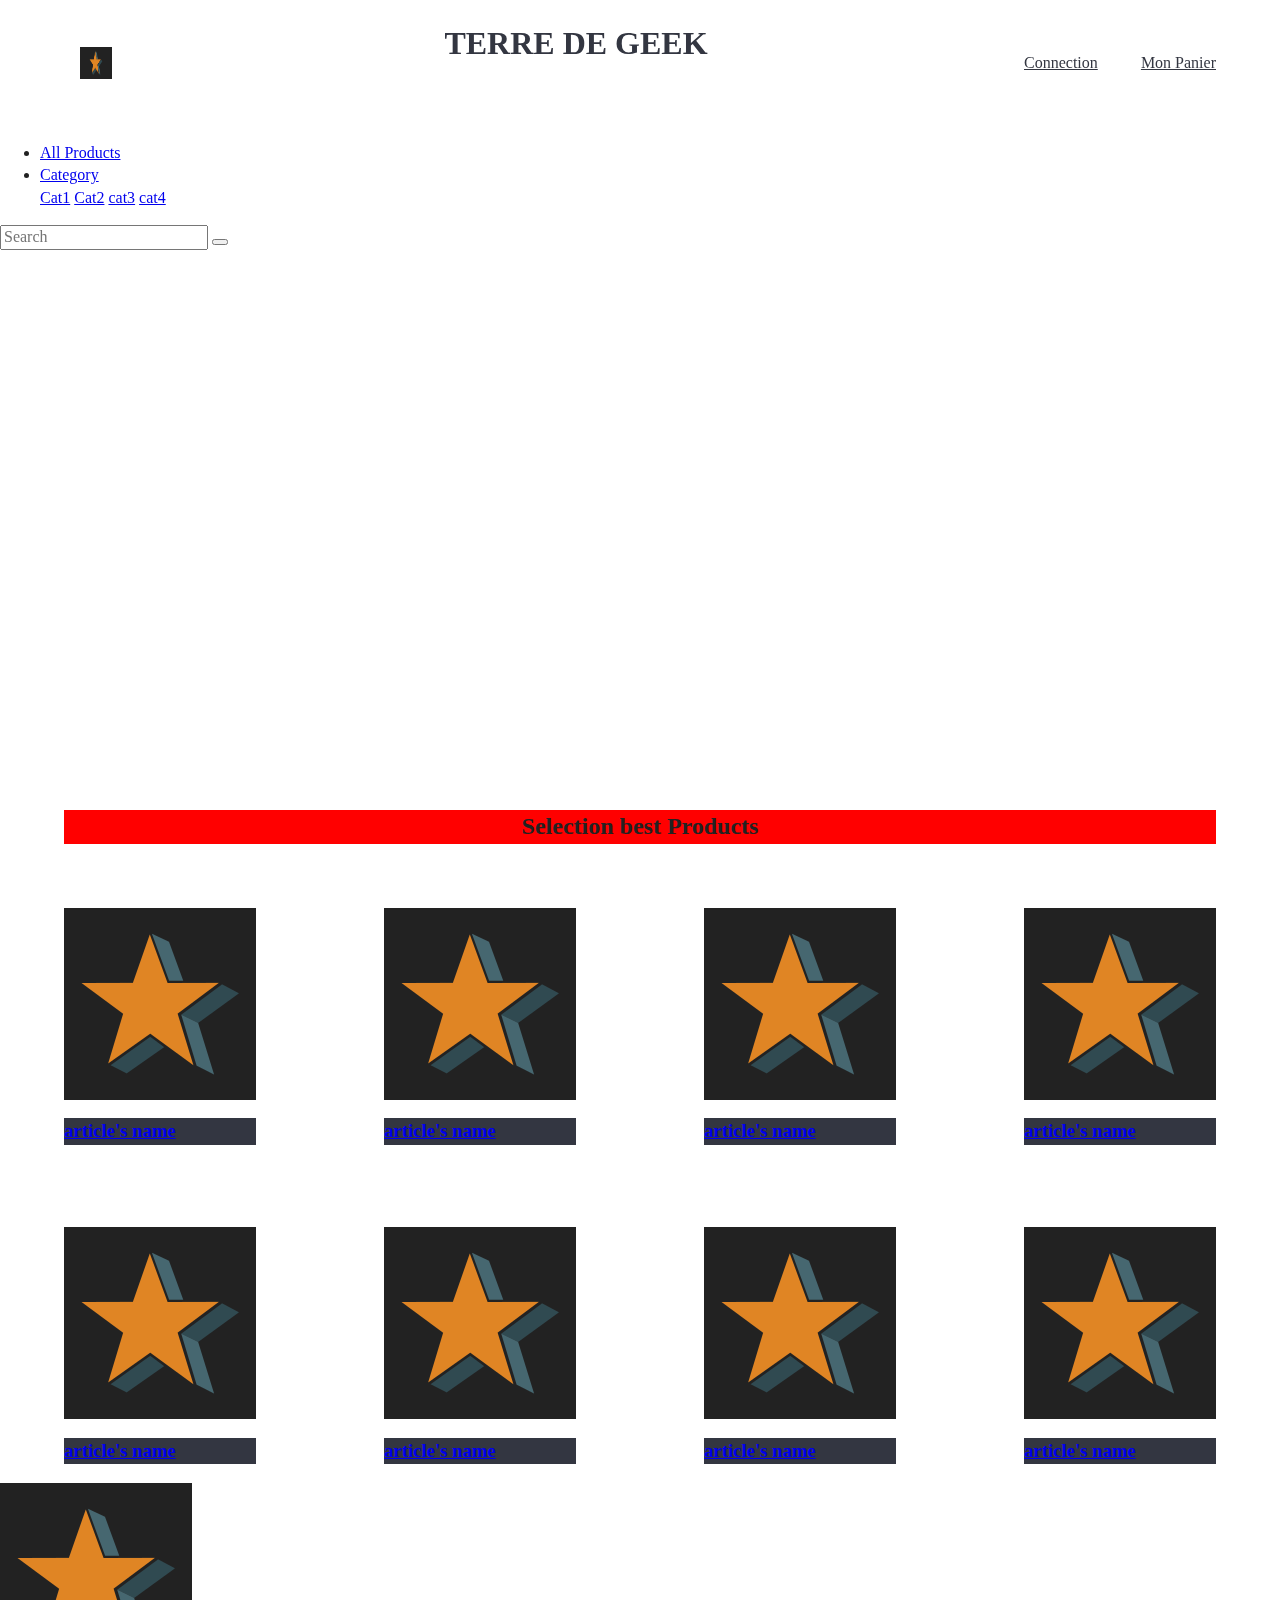
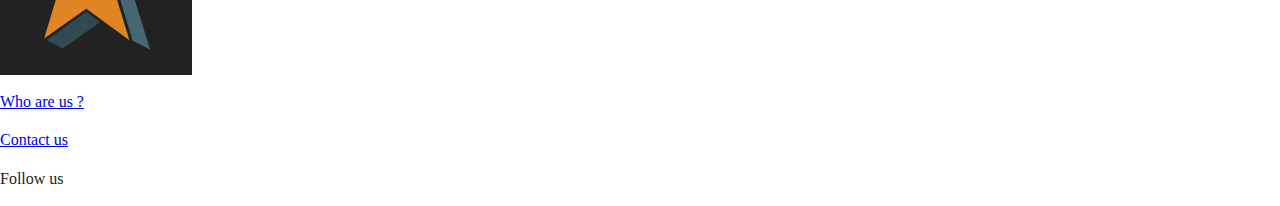
==== commit bff510c4: "main home" ====
--- a/index.html
+++ b/index.html
@@ -4,7 +4,7 @@
   <head>
     <meta charset="utf-8">
     <meta http-equiv="x-ua-compatible" content="ie=edge">
-    <title></title>
+    <title>Terre De Geek</title>
     <meta name="description" content="We hope you find here everything you are looking for. The purpose of Roubais Electrical Equipment is to provide a high quality service to satisfy our customers.">
     <meta name="viewport" content="width=device-width, initial-scale=1, shrink-to-fit=no">
 
@@ -19,7 +19,7 @@
     <link rel="stylesheet" href="https://use.fontawesome.com/releases/v5.3.1/css/all.css" integrity="sha384-mzrmE5qonljUremFsqc01SB46JvROS7bZs3IO2EmfFsd15uHvIt+Y8vEf7N7fWAU" crossorigin="anonymous">
   </head>
 
-  <body>
+  <body class="flexColumn">
     <!--[if lte IE 9]>
       <p class="browserupgrade">You are using an <strong>outdated</strong> browser. Please <a href="https://browsehappy.com/">upgrade your browser</a> to improve your experience and security.</p>
     <![endif]-->
@@ -31,21 +31,21 @@
   :::::::::::::::::::::::::::::::::::::::::::::::::::::::::::::::::::::::::::::: -->
 
   <!--::::::::::::::::::::::::::::: header start  ------------------------------>
-    <header>
-      <div class="logo-connection">
+    <header class="fixed flexColumn">
+      <div class="logo-connection flex-between">
 
         <div class="logo flex aacenter">
           <a href="index.html"><img width="32px" height="32px" src="tile-wide.png" alt="logo terre de geek"></a>
         </div>
         <h1 class="flex"><a href="index.html">TERRE DE GEEK</a></h1>
-        <div class="connection-panier aacenter">
-          <div class="connection">
+        <div class="connection-panier aacenter flex-between">
+          <div class="connection flexColumn">
             <i class="far fa-user"></i>
-            <a href="#">Connection</a>
+            <a href="#" class="dark">Connection</a>
           </div>
-          <div class="Panier flex ">
+          <div class="Panier flexColumn">
             <i class="fas fa-shopping-basket"></i>
-            <a href="#">Panier</a>
+            <a href="#" class="dark">Mon Panier</a>
           </div>
         </div>
       </div>
@@ -83,44 +83,146 @@
   <!--:::::::::::::::::::::::::::::::::::::::::::::::::::::::::::::::::::::::::
                                       MAIN
   :::::::::::::::::::::::::::::::::::::::::::::::::::::::::::::::::::::::::::::: -->
-  <main>
+  <main class="flexColumn">
   <!--:::::::::::::::::::::::::::::  video start  ------------------------------>
     <div class="video">
-      <iframe src="https://www.youtube.com/embed/hn12AU68ggs?rel=0&amp;controls=0&amp;showinfo=0&amp;start=14;autoplay=1;loop=1;controls=0" frameborder="0" allow="autoplay; encrypted-media" allowfullscreen></iframe>
-      <h1>Le Materiel Informatique c'est fantastique</h1>
+      <iframe src="https://www.youtube.com/embed/wlslwdB9Z4g?rel=0&amp;controls=0&amp;showinfo=0;autoplay=1;loop=1;controls=0" frameborder="0" allow="autoplay; encrypted-media" allowfullscreen></iframe>
     </div>
   <!--:::::::::::::::::::::::::::::  video end  ------------------------------>
 
 
   <!--::::::::::::::::::::::::::::: selection of cards start ------------------------------>
 
-    <section>
-      <h2>Selection best Products</h2>
-      <div class="cards">
-        <article>
-          <img src="tile.png" alt="">
-          <h3>article's name</h3>
-        </article>
-        <article>
-          <img src="tile.png" alt="">
-          <h3>article's name</h3>
-        </article>
-        <article>
-          <img src="tile.png" alt="">
-          <h3>article's name</h3>
-        </article>
-        <article>
-          <img src="tile.png" alt="">
-          <h3>article's name</h3>
-        </article>
-        <article>
-          <img src="tile.png" alt="">
-          <h3>article's name</h3>
-        </article>
-        <article>
-          <img src="tile.png" alt="">
-          <h3>article's name</h3>
-        </article>
+    <section class="flexColumn jcCenter">
+      <h2 class="flex jcCenter">Selection best Products</h2>
+      <div class="cards flexColumn">
+        <div class="line-one flex">
+          <article class="flex jcCenter">
+            <a href="#">
+              <img src="icon.png" alt="">
+              <div class="bgColorDark">
+                <h3>article's name</h3>
+                <div>
+                  <i class="fas fa-star"></i>
+                  <i class="fas fa-star"></i>
+                  <i class="fas fa-star"></i>
+                  <i class="fas fa-star"></i>
+                  <i class="fas fa-star"></i>
+                </div>
+              </div>
+            </a>
+          </article>
+          <article class="flex jcCenter">
+            <a href="#">
+              <div class="">
+                <img src="icon.png " alt="">
+              </div>
+              <div class="bgColorDark">
+                <h3>article's name</h3>
+                <div class="bgColorDark">
+                  <i class="fas fa-star"></i>
+                  <i class="fas fa-star"></i>
+                  <i class="fas fa-star"></i>
+                  <i class="fas fa-star"></i>
+                  <i class="fas fa-star"></i>
+                </div>
+              </div>
+            </a>
+          </article>
+          <article class="flex jcCenter">
+            <a href="#">
+              <div class="">
+                <img src="icon.png" alt="">
+              </div>
+              <div class="bgColorDark">
+                <h3>article's name</h3>
+                <div class="bgColorDark">
+                  <i class="fas fa-star"></i><i class="fas fa-star"></i>
+                </div>
+              </div>
+            </a>
+          </article>
+          <article class="flex jcCenter">
+            <a href="#">
+              <div class="">
+                <img src="icon.png" alt="">
+              </div>
+              <div class="bgColorDark">
+                <h3>article's name</h3>
+                <div>
+                  <i class="fas fa-star"></i>
+                  <i class="fas fa-star"></i>
+                  <i class="fas fa-star"></i>
+                  <i class="fas fa-star"></i>
+                  <i class="fas fa-star"></i>
+                </div>
+              </div>
+            </a>
+          </article>
+        </div>
+        <div class="line-two flex">
+          <article class=" flex jcCenter">
+            <a href="#">
+              <div class="">
+                <img src="icon.png" alt="">
+              </div>
+              <div class="bgColorDark">
+                <h3>article's name</h3>
+                <div>
+                  <i class="fas fa-star"></i>
+                  <i class="fas fa-star"></i>
+                  <i class="fas fa-star"></i>
+                </div>
+              </div>
+            </a>
+          </article>
+          <article class="flex jcCenter">
+            <a href="#">
+              <div class="">
+                <img src="icon.png" alt="">
+              </div>
+              <div class="bgColorDark">
+                <h3>article's name</h3>
+                <div>
+                  <i class="fas fa-star"></i>
+                  <i class="fas fa-star"></i>
+                  <i class="fas fa-star"></i>
+                </div>
+              </div>
+            </a>
+          </article>
+          <article class="flex jcCenter">
+            <a href="#">
+              <div class="">
+                <img src="icon.png " alt="">
+              </div>
+              <div class="bgColorDark">
+                <h3>article's name</h3>
+                <div class="bgColorDark">
+                  <i class="fas fa-star"></i>
+                  <i class="fas fa-star"></i>
+                  <i class="fas fa-star"></i>
+                  <i class="fas fa-star"></i>
+                  <i class="fas fa-star"></i>
+                </div>
+              </div>
+            </a>
+          </article>
+          <article class="flex jcCenter">
+            <a href="#">
+              <img src="icon.png" alt="">
+              <div class="bgColorDark">
+                <h3>article's name</h3>
+                <div>
+                  <i class="fas fa-star"></i>
+                  <i class="fas fa-star"></i>
+                  <i class="fas fa-star"></i>
+                  <i class="fas fa-star"></i>
+                </div>
+              </div>
+            </a>
+          </article>
+        </div>
       </div>
     </section>
   </main>
@@ -133,7 +235,7 @@
 
   <!--::::::::::::::::::::::::::::: footer start  ------------------------------>
     <footer>
-      <img src="tile.png" alt="">
+      <img src="icon.png" alt="">
       <p><a href="description.html">Who are us ?</a></p>
       <p><a href="contact.html">Contact us</a></p>
       <p>Follow us</p>
--- a/css/main.css
+++ b/css/main.css
@@ -102,15 +102,42 @@
 .flex{
   display: flex;
 }
+.flex-between{
+  display: flex;
+  justify-content: space-between;
+}
+.jcCenter{
+  justify-content: center;
+}
 .aacenter {
   align-items: center;
 }
+.dark{
+  color: #333641;
+}
+.bgColorDark{
+  background-color: #333641;
+}
+.flexColumn{
+  display: flex;
+  flex-direction: column;
+}
+.fixed{
+  position: fixed;
+}
 /* ====================== END UTILITY CLASSES   ============================== */
 
 
 /* ======================  START COMMUN RULES  ================================ */
-
-
+h1 a{
+  color: #333641;
+  text-decoration: none;
+
+}
+a:hover{
+  text-decoration: none;
+  color: #333641;
+}
 
 /* ======================  END COMMUN RULES  ================================ */
 
@@ -126,15 +153,14 @@
 header{
   height: 20vh;
   width: 100%;
-  display: flex;
-  flex-direction: column;
-  background: green;
+  z-index: 10;
+  background-color: white;
+
 }
 
 nav{
   height: 30%;
   width: 100%;
-  background-color: yellow;
 }
 
 h1{
@@ -147,51 +173,67 @@
   height: 100%;
   width: 15%;
   justify-content: center;
-  background-color: yellow;
+
 }
 
 .logo-connection{
   height: 70%;
   width: 100%;
-  display: flex;
-  justify-content: space-between;
-  background-color: pink;
 }
 
 .connection-panier{
   width: 15%;
-  background-color: yellow;
   margin: auto;
 }
 /*:::::::::::::::::::::::::::::::::::::MAIN:::::::::::::::::::::::::::::::::::*/
+
+/* --------------------------- video----------------------------------------*/
+
 main{
-  height:80vh;
-  background-color: grey;
-}
-
-
-/* --------------------------- video----------------------------------------*/
-
-/* iframe {
-    position: fixed;
-    top: 50%;
-    left: 50%;
-    min-width: 100%;
-    min-height: 100%;
-    width: auto;
-    height: auto;
-    z-index: -100;
-    transform: translateX(-50%) translateY(-50%);
-
+  padding-top: 20vh;
+}
+
+.video{
+  width: 100%;
+  height: 70vh;
+}
+
+iframe {
+  width: 100%;
+  height: 100%;
+  z-index: -100;
   background-size: cover;
   transition: 1s opacity;
-} */
-
-
-
-
-
-
+}
+
+main{
+  height: 100%;
+  width: 100%;
+  background-color: white
+}
+
+section{
+  width: 100%;
+  height: auto;
+}
+
+section h2{
+  width: 90%;
+  background-color: red;
+  justify-content: center;
+  margin: auto;
+}
+article{
+  width:20%;
+  height:auto;
+}
+
+.line-one, .line-two{
+  width: 100%;
+  height:auto;
+  justify-content: space-around;
+  margin-top: 4em;
+}
 
 
 
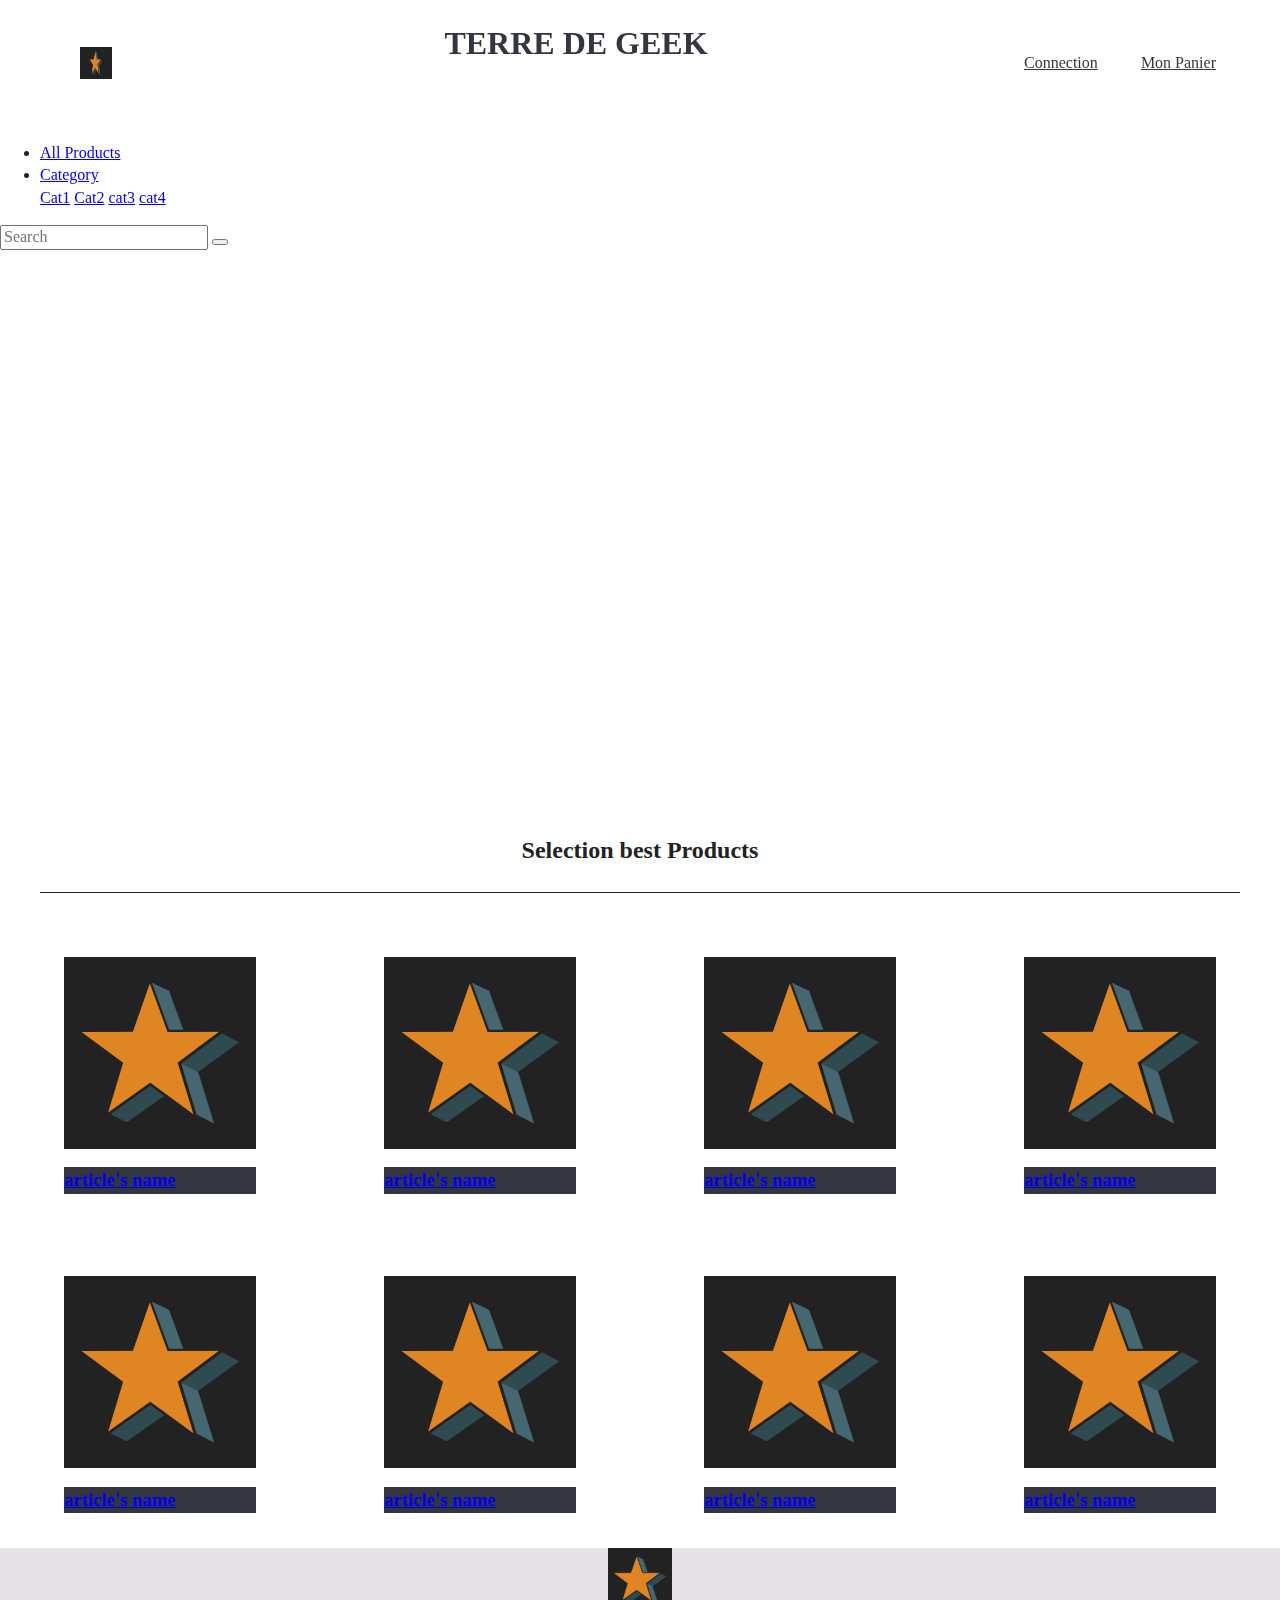
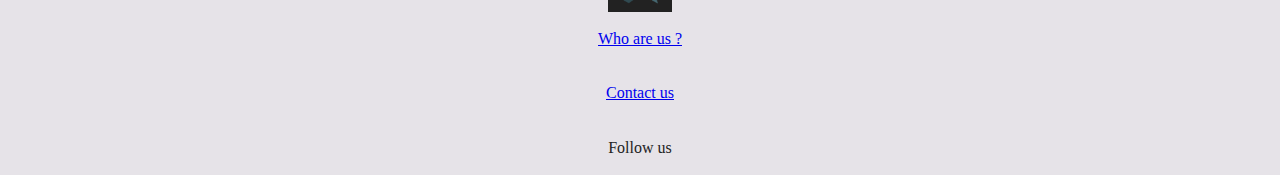
==== commit 2e73fb61: "footer and change footer and header in other pages" ====
--- a/index.html
+++ b/index.html
@@ -54,7 +54,7 @@
         <div class="collapse navbar-collapse" id="navbarSupportedContent">
           <ul class="navbar-nav mr-auto">
             <li class="nav-item active">
-              <a class="nav-link" href="allProducts.html.html">All Products</a>
+              <a class="nav-link" href="allProducts.html">All Products</a>
             </li>
             <li class="nav-item dropdown">
               <a class="nav-link dropdown-toggle" href="#" id="navbarDropdown" role="button" data-toggle="dropdown" aria-haspopup="true" aria-expanded="false">
@@ -83,7 +83,7 @@
   <!--:::::::::::::::::::::::::::::::::::::::::::::::::::::::::::::::::::::::::
                                       MAIN
   :::::::::::::::::::::::::::::::::::::::::::::::::::::::::::::::::::::::::::::: -->
-  <main class="flexColumn">
+  <main class="flexColumn ">
   <!--:::::::::::::::::::::::::::::  video start  ------------------------------>
     <div class="video">
       <iframe src="https://www.youtube.com/embed/wlslwdB9Z4g?rel=0&amp;controls=0&amp;showinfo=0;autoplay=1;loop=1;controls=0" frameborder="0" allow="autoplay; encrypted-media" allowfullscreen></iframe>
@@ -234,11 +234,13 @@
 
 
   <!--::::::::::::::::::::::::::::: footer start  ------------------------------>
-    <footer>
-      <img src="icon.png" alt="">
-      <p><a href="description.html">Who are us ?</a></p>
-      <p><a href="contact.html">Contact us</a></p>
-      <p>Follow us</p>
+    <footer class="flexColumn jcCenter bgColorLight">
+
+        <img src="icon.png" alt="">
+        <p><a href="description.html">Who are us ?</a></p>
+        <p><a href="contact.html">Contact us</a></p>
+        <p>Follow us</p>
+
     </footer>
   <!--::::::::::::::::::::::::::::: footer start  ------------------------------>
 
--- a/css/main.css
+++ b/css/main.css
@@ -115,6 +115,9 @@
 .dark{
   color: #333641;
 }
+.bgColorLight{
+  background-color:#e6e3e8;
+}
 .bgColorDark{
   background-color: #333641;
 }
@@ -209,7 +212,8 @@
 main{
   height: 100%;
   width: 100%;
-  background-color: white
+  background-color: white;
+  margin-bottom: 1em;
 }
 
 section{
@@ -219,9 +223,10 @@
 
 section h2{
   width: 90%;
-  background-color: red;
   justify-content: center;
-  margin: auto;
+  margin: 0em auto;
+  padding: 1em;
+  border-bottom: 1px solid #212529;
 }
 article{
   width:20%;
@@ -236,6 +241,16 @@
 }
 
 
+footer{
+  width: 100%;
+  height :auto;
+  align-items: center;
+}
+
+footer img{
+  width: 5%;
+
+}
 
 /* ==========================================================================
    Helper classes
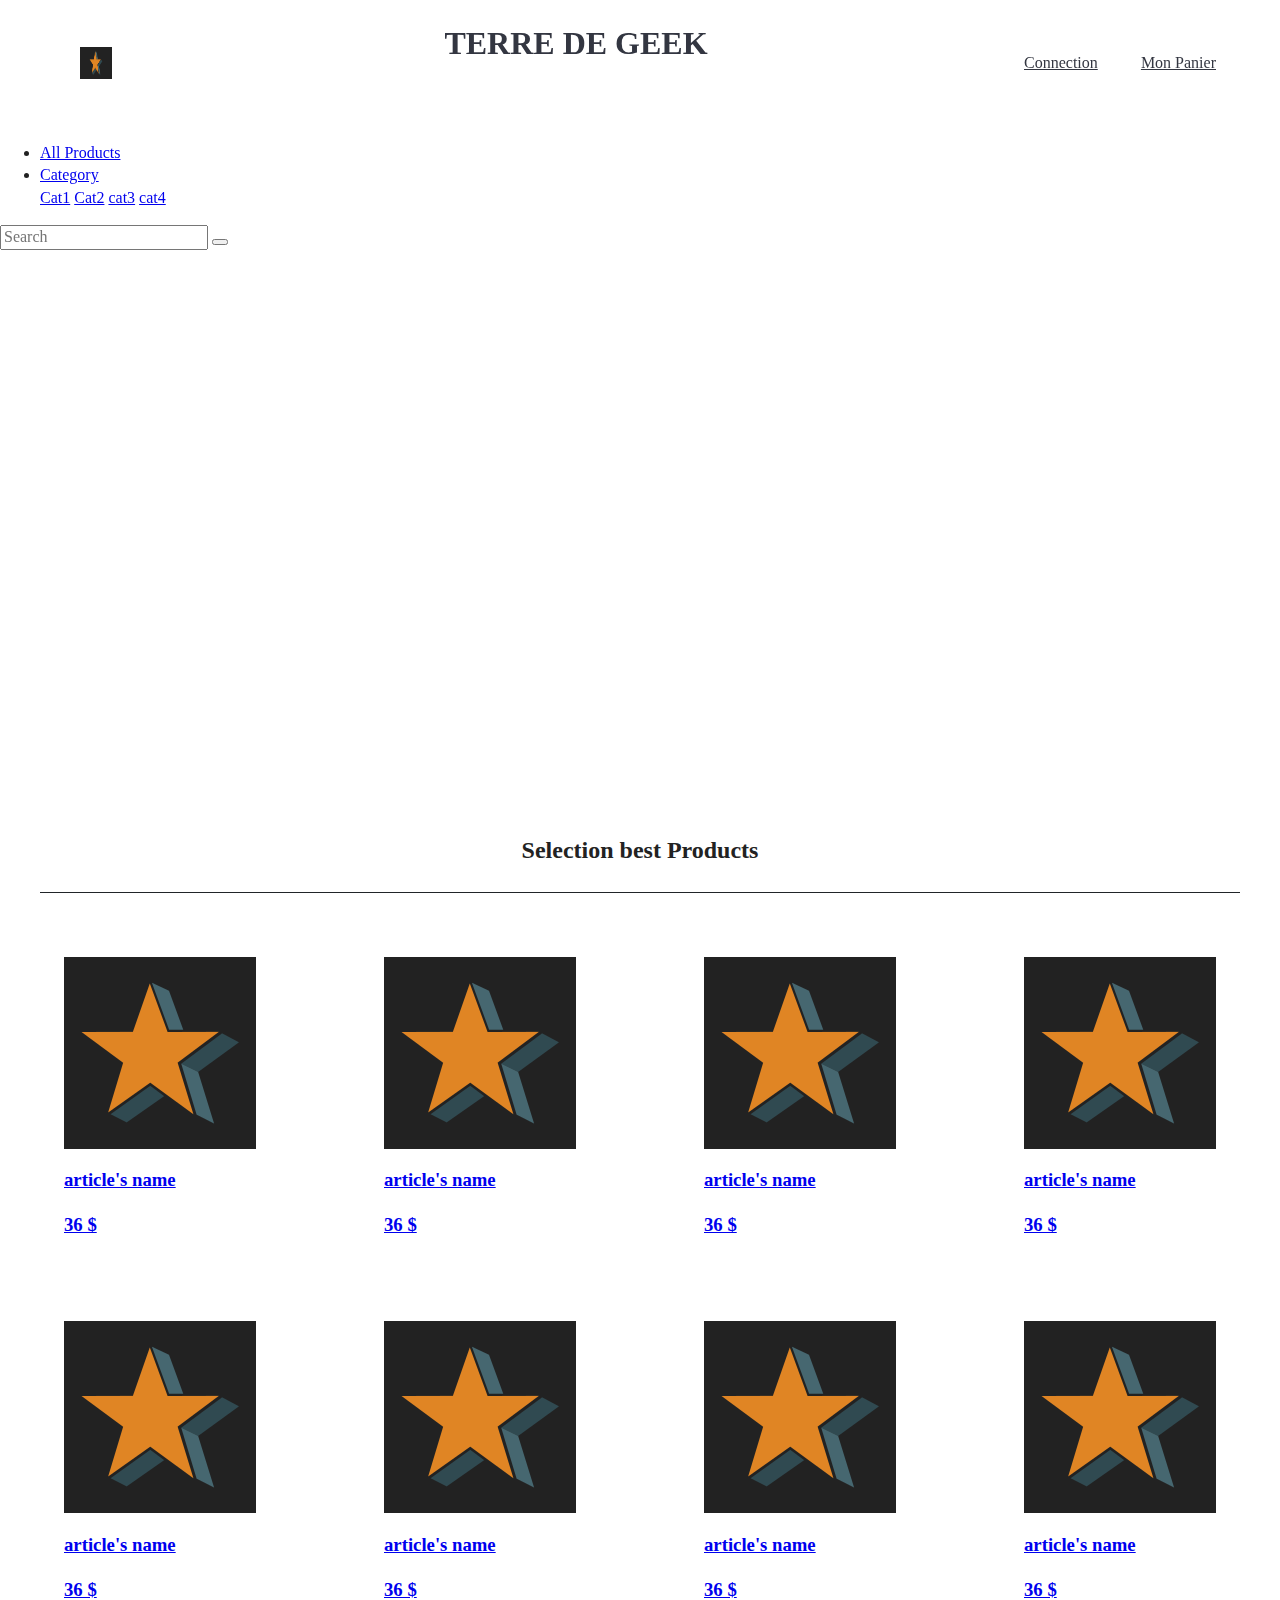
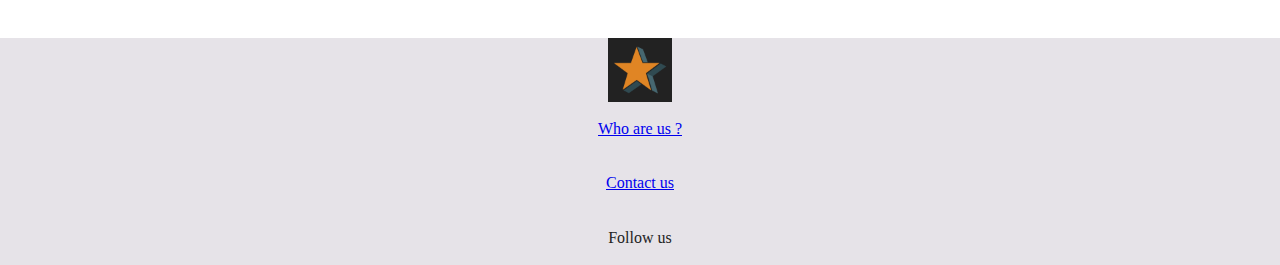
==== commit dc7e760a: "stars position absolute" ====
--- a/index.html
+++ b/index.html
@@ -33,7 +33,6 @@
   <!--::::::::::::::::::::::::::::: header start  ------------------------------>
     <header class="fixed flexColumn">
       <div class="logo-connection flex-between">
-
         <div class="logo flex aacenter">
           <a href="index.html"><img width="32px" height="32px" src="tile-wide.png" alt="logo terre de geek"></a>
         </div>
@@ -100,125 +99,131 @@
           <article class="flex jcCenter">
             <a href="#">
               <img src="icon.png" alt="">
-              <div class="bgColorDark">
-                <h3>article's name</h3>
-                <div>
-                  <i class="fas fa-star"></i>
-                  <i class="fas fa-star"></i>
-                  <i class="fas fa-star"></i>
-                  <i class="fas fa-star"></i>
-                  <i class="fas fa-star"></i>
-                </div>
-              </div>
-            </a>
-          </article>
-          <article class="flex jcCenter">
-            <a href="#">
-              <div class="">
-                <img src="icon.png " alt="">
-              </div>
-              <div class="bgColorDark">
-                <h3>article's name</h3>
-                <div class="bgColorDark">
-                  <i class="fas fa-star"></i>
-                  <i class="fas fa-star"></i>
-                  <i class="fas fa-star"></i>
-                  <i class="fas fa-star"></i>
-                  <i class="fas fa-star"></i>
-                </div>
-              </div>
-            </a>
-          </article>
-          <article class="flex jcCenter">
-            <a href="#">
-              <div class="">
-                <img src="icon.png" alt="">
-              </div>
-              <div class="bgColorDark">
-                <h3>article's name</h3>
-                <div class="bgColorDark">
-                  <i class="fas fa-star"></i><i class="fas fa-star"></i>
-                </div>
-              </div>
-            </a>
-          </article>
-          <article class="flex jcCenter">
-            <a href="#">
-              <div class="">
-                <img src="icon.png" alt="">
-              </div>
-              <div class="bgColorDark">
-                <h3>article's name</h3>
-                <div>
-                  <i class="fas fa-star"></i>
-                  <i class="fas fa-star"></i>
-                  <i class="fas fa-star"></i>
-                  <i class="fas fa-star"></i>
-                  <i class="fas fa-star"></i>
-                </div>
+              <div class="reviews">
+                <i class="fas fa-star"></i>
+                <i class="fas fa-star"></i>
+                <i class="fas fa-star"></i>
+                <i class="fas fa-star"></i>
+                <i class="fas fa-star"></i>
+              </div>
+              <div class="bgColorDark">
+                <h3>article's name</h3>
+                <h3>36 $</h3>
+              </div>
+            </a>
+          </article>
+          <article class="flex jcCenter">
+            <a href="#">
+              <img src="icon.png" alt="">
+              <div class="reviews">
+                <i class="fas fa-star"></i>
+                <i class="fas fa-star"></i>
+                <i class="fas fa-star"></i>
+                <i class="fas fa-star"></i>
+                <i class="fas fa-star"></i>
+              </div>
+              <div class="bgColorDark">
+                <h3>article's name</h3>
+                <h3>36 $</h3>
+              </div>
+            </a>
+          </article>
+          <article class="flex jcCenter">
+            <a href="#">
+              <img src="icon.png" alt="">
+              <div class="reviews">
+                <i class="fas fa-star"></i>
+                <i class="fas fa-star"></i>
+                <i class="fas fa-star"></i>
+                <i class="fas fa-star"></i>
+                <i class="fas fa-star"></i>
+              </div>
+              <div class="bgColorDark">
+                <h3>article's name</h3>
+                <h3>36 $</h3>
+              </div>
+            </a>
+          </article>
+          <article class="flex jcCenter">
+            <a href="#">
+              <img src="icon.png" alt="">
+              <div class="reviews">
+                <i class="fas fa-star"></i>
+                <i class="fas fa-star"></i>
+                <i class="fas fa-star"></i>
+                <i class="fas fa-star"></i>
+                <i class="fas fa-star"></i>
+              </div>
+              <div class="bgColorDark">
+                <h3>article's name</h3>
+                <h3>36 $</h3>
               </div>
             </a>
           </article>
         </div>
         <div class="line-two flex">
-          <article class=" flex jcCenter">
-            <a href="#">
-              <div class="">
-                <img src="icon.png" alt="">
-              </div>
-              <div class="bgColorDark">
-                <h3>article's name</h3>
-                <div>
-                  <i class="fas fa-star"></i>
-                  <i class="fas fa-star"></i>
-                  <i class="fas fa-star"></i>
-                </div>
-              </div>
-            </a>
-          </article>
-          <article class="flex jcCenter">
-            <a href="#">
-              <div class="">
-                <img src="icon.png" alt="">
-              </div>
-              <div class="bgColorDark">
-                <h3>article's name</h3>
-                <div>
-                  <i class="fas fa-star"></i>
-                  <i class="fas fa-star"></i>
-                  <i class="fas fa-star"></i>
-                </div>
-              </div>
-            </a>
-          </article>
-          <article class="flex jcCenter">
-            <a href="#">
-              <div class="">
-                <img src="icon.png " alt="">
-              </div>
-              <div class="bgColorDark">
-                <h3>article's name</h3>
-                <div class="bgColorDark">
-                  <i class="fas fa-star"></i>
-                  <i class="fas fa-star"></i>
-                  <i class="fas fa-star"></i>
-                  <i class="fas fa-star"></i>
-                  <i class="fas fa-star"></i>
-                </div>
-              </div>
-            </a>
-          </article>
-          <article class="flex jcCenter">
-            <a href="#">
-              <img src="icon.png" alt="">
-              <div class="bgColorDark">
-                <h3>article's name</h3>
-                <div>
-                  <i class="fas fa-star"></i>
-                  <i class="fas fa-star"></i>
-                  <i class="fas fa-star"></i>
-                  <i class="fas fa-star"></i>
-                </div>
+          <article class="flex jcCenter">
+            <a href="#">
+              <img src="icon.png" alt="">
+              <div class="reviews">
+                <i class="fas fa-star"></i>
+                <i class="fas fa-star"></i>
+                <i class="fas fa-star"></i>
+                <i class="fas fa-star"></i>
+                <i class="fas fa-star"></i>
+              </div>
+              <div class="bgColorDark">
+                <h3>article's name</h3>
+                <h3>36 $</h3>
+              </div>
+            </a>
+          </article>
+          <article class="flex jcCenter">
+            <a href="#">
+              <img src="icon.png" alt="">
+              <div class="reviews">
+                <i class="fas fa-star"></i>
+                <i class="fas fa-star"></i>
+                <i class="fas fa-star"></i>
+                <i class="fas fa-star"></i>
+                <i class="fas fa-star"></i>
+              </div>
+              <div class="bgColorDark">
+                <h3>article's name</h3>
+                <h3>36 $</h3>
+
+              </div>
+            </a>
+          </article>
+          <article class="flex jcCenter">
+            <a href="#">
+              <img src="icon.png" alt="">
+              <div class="reviews">
+                <i class="fas fa-star"></i>
+                <i class="fas fa-star"></i>
+                <i class="fas fa-star"></i>
+                <i class="fas fa-star"></i>
+                <i class="fas fa-star"></i>
+              </div>
+              <div class="bgColorDark">
+                <h3>article's name</h3>
+                <h3>36 $</h3>
+              </div>
+            </a>
+          </article>
+          <article class="flex jcCenter">
+            <a href="#">
+              <img src="icon.png" alt="">
+              <div class="reviews">
+                <i class="fas fa-star"></i>
+                <i class="fas fa-star"></i>
+                <i class="fas fa-star"></i>
+                <i class="fas fa-star"></i>
+                <i class="fas fa-star"></i>
+              </div>
+              <div class="bgColorDark">
+                <h3>article's name</h3>
+                <h3>36 $</h3>
               </div>
             </a>
           </article>
--- a/css/main.css
+++ b/css/main.css
@@ -118,9 +118,9 @@
 .bgColorLight{
   background-color:#e6e3e8;
 }
-.bgColorDark{
+/* .bgColorDark{
   background-color: #333641;
-}
+} */
 .flexColumn{
   display: flex;
   flex-direction: column;
@@ -188,13 +188,34 @@
   width: 15%;
   margin: auto;
 }
-/*:::::::::::::::::::::::::::::::::::::MAIN:::::::::::::::::::::::::::::::::::*/
+/*:::::::::::::::::::::::::::::::::::::MAIN -contact :::::::::::::::::::::::::::::::::::*/
+
+.main-contact {
+  height: 80vh;
+  width: 70%;
+}
+
+article a {
+  position: relative;
+}
+
+.reviews {
+  position: absolute;
+  top:3px;
+  left:5px;
+}
 
 /* --------------------------- video----------------------------------------*/
 
 main{
+  height: 100%;
+  width: 100%;
+  background-color: white;
   padding-top: 20vh;
-}
+  margin-bottom: 1em;
+}
+
+
 
 .video{
   width: 100%;
@@ -207,13 +228,6 @@
   z-index: -100;
   background-size: cover;
   transition: 1s opacity;
-}
-
-main{
-  height: 100%;
-  width: 100%;
-  background-color: white;
-  margin-bottom: 1em;
 }
 
 section{
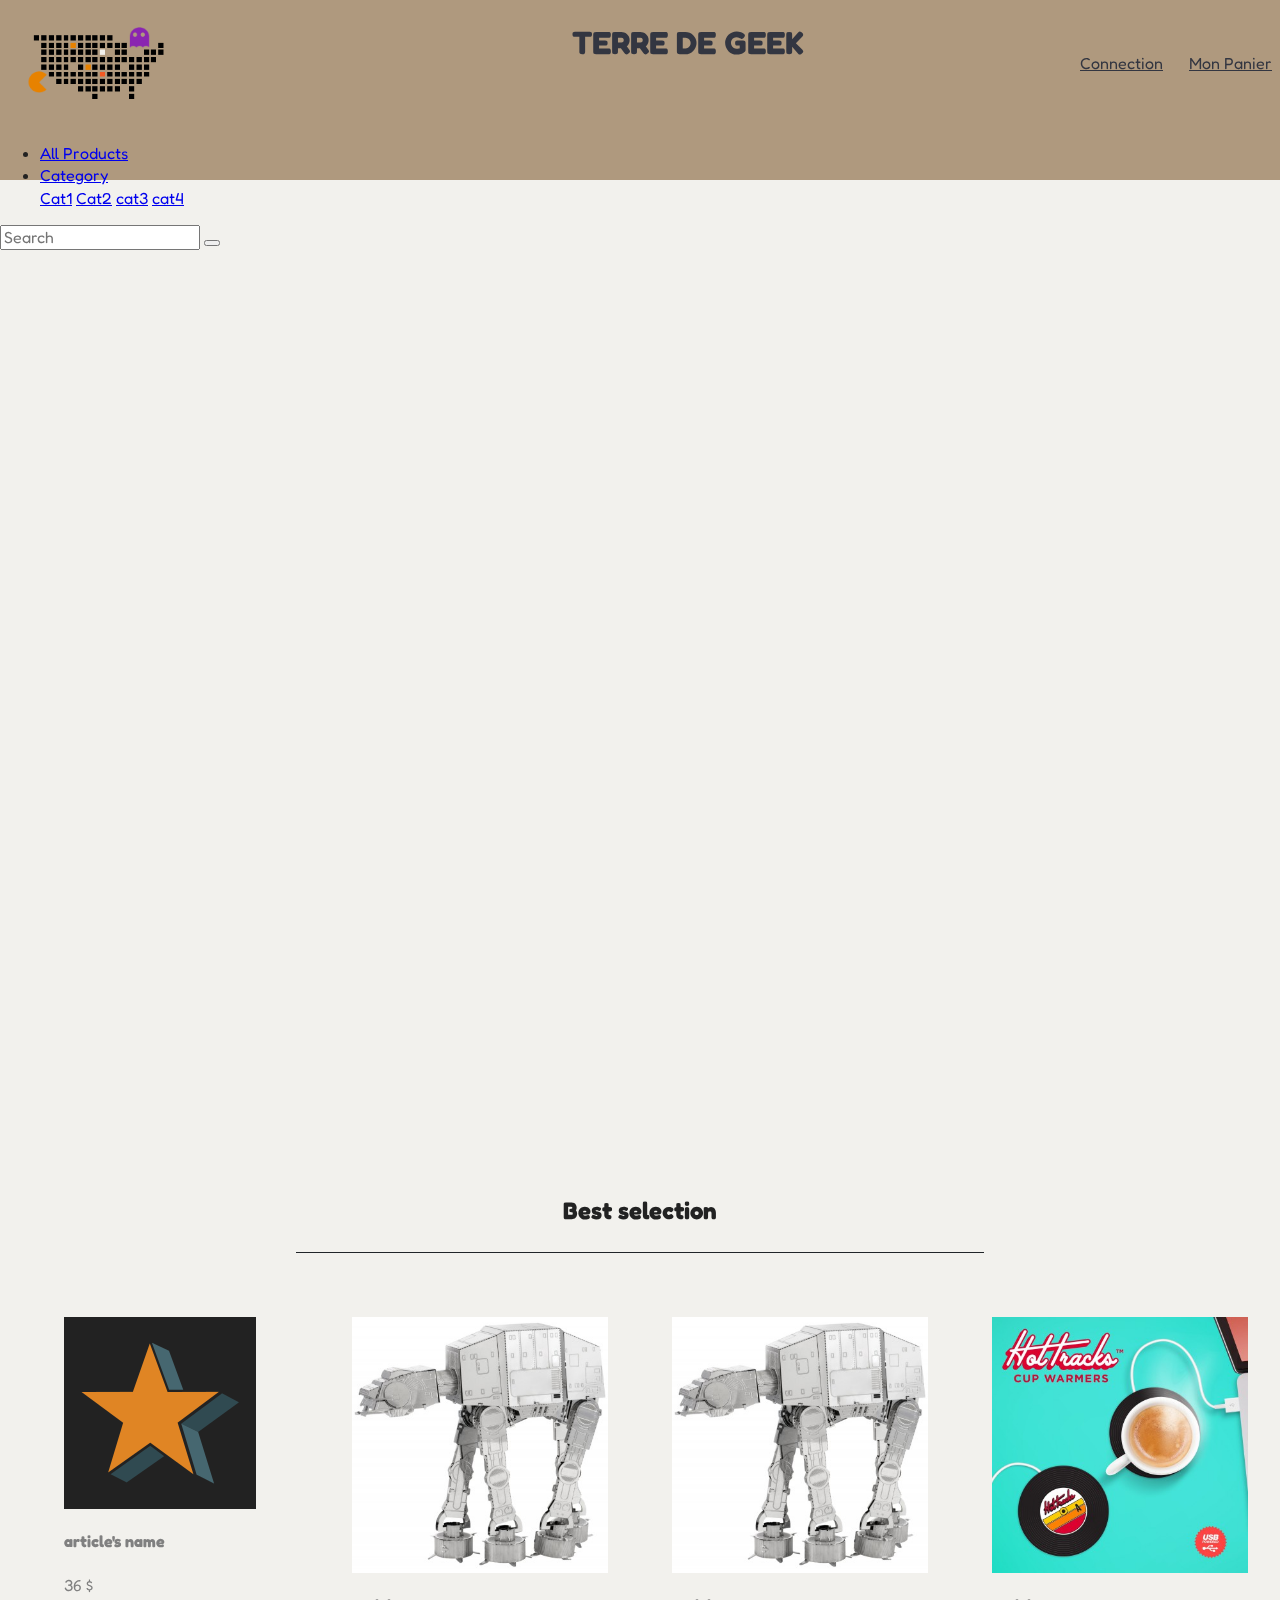
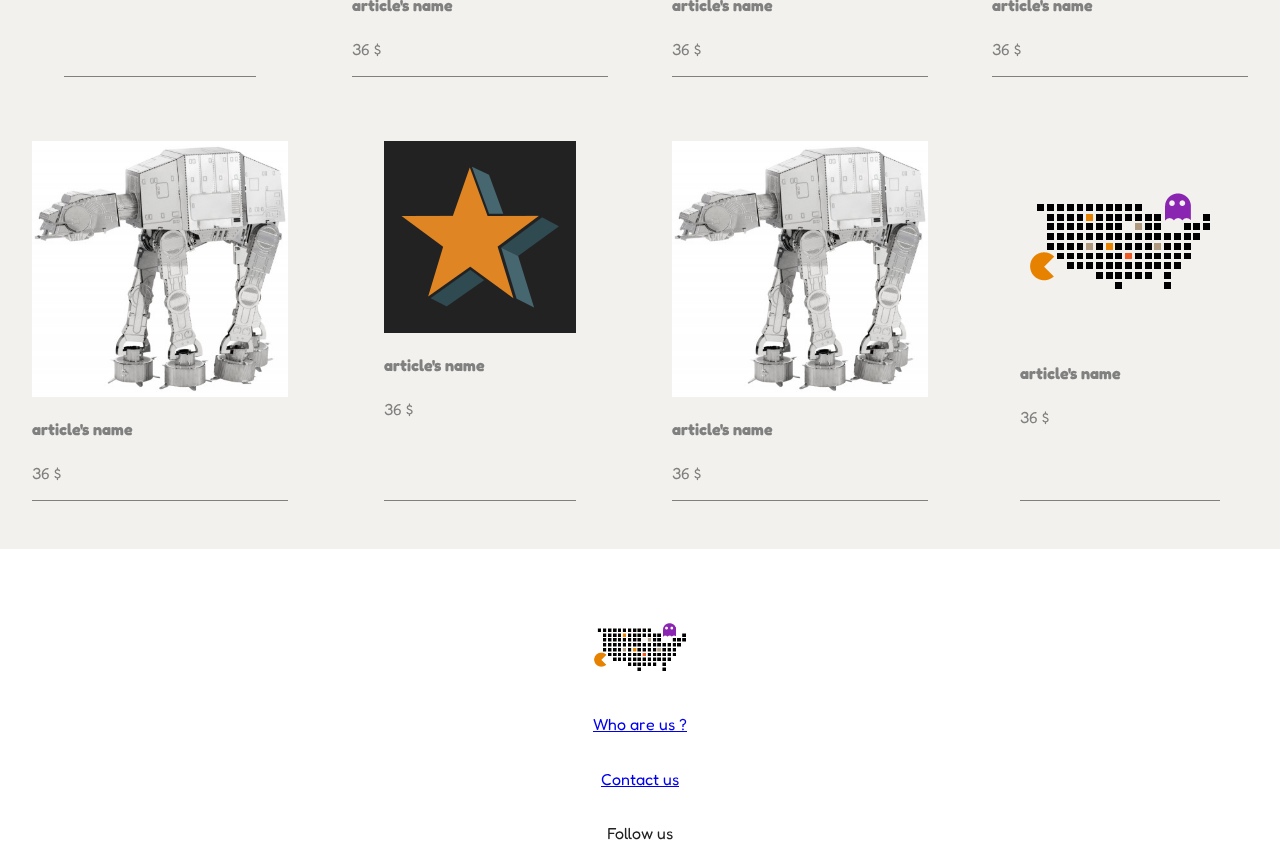
==== commit abd8e952: "css description, contact.html" ====
--- a/index.html
+++ b/index.html
@@ -1,6 +1,5 @@
 <!doctype html>
 <html class="no-js" lang="en">
-
   <head>
     <meta charset="utf-8">
     <meta http-equiv="x-ua-compatible" content="ie=edge">
@@ -11,8 +10,8 @@
     <link rel="manifest" href="site.webmanifest">
     <link rel="icon" type="image/png" href="favicon.ico" />
     <link rel="apple-touch-icon" href="icon.png">
+    <link href="https://fonts.googleapis.com/css?family=Fredoka+One|Righteous" rel="stylesheet">
     <!-- Place favicon.ico in the root directory -->
-
     <link rel="stylesheet" href="https://stackpath.bootstrapcdn.com/bootstrap/4.1.3/css/bootstrap.min.css" integrity="sha384-MCw98/SFnGE8fJT3GXwEOngsV7Zt27NXFoaoApmYm81iuXoPkFOJwJ8ERdknLPMO" crossorigin="anonymous">
     <link rel="stylesheet" href="css/normalize.css">
     <link rel="stylesheet" href="css/main.css">
@@ -33,11 +32,11 @@
   <!--::::::::::::::::::::::::::::: header start  ------------------------------>
     <header class="fixed flexColumn">
       <div class="logo-connection flex-between">
-        <div class="logo flex aacenter">
-          <a href="index.html"><img width="32px" height="32px" src="tile-wide.png" alt="logo terre de geek"></a>
+        <div class="logo flex aiCenter">
+          <a href="index.html"><img width="150px" height="150px" src="img/logo-terre-de-geek.png" alt="logo terre de geek"></a>
         </div>
         <h1 class="flex"><a href="index.html">TERRE DE GEEK</a></h1>
-        <div class="connection-panier aacenter flex-between">
+        <div class="connection-panier aiCenter flex-between">
           <div class="connection flexColumn">
             <i class="far fa-user"></i>
             <a href="#" class="dark">Connection</a>
@@ -82,18 +81,16 @@
   <!--:::::::::::::::::::::::::::::::::::::::::::::::::::::::::::::::::::::::::
                                       MAIN
   :::::::::::::::::::::::::::::::::::::::::::::::::::::::::::::::::::::::::::::: -->
-  <main class="flexColumn ">
+  <main class="flexColumn">
   <!--:::::::::::::::::::::::::::::  video start  ------------------------------>
     <div class="video">
-      <iframe src="https://www.youtube.com/embed/wlslwdB9Z4g?rel=0&amp;controls=0&amp;showinfo=0;autoplay=1;loop=1;controls=0" frameborder="0" allow="autoplay; encrypted-media" allowfullscreen></iframe>
+      <iframe src="https://www.youtube.com/embed/wlslwdB9Z4g?rel=0&amp;controls=0&amp;showinfo=0;autoplay=1;loop=1;controls=0&mute=1" frameborder="0" allow="autoplay; encrypted-media" allowfullscreen></iframe>
     </div>
   <!--:::::::::::::::::::::::::::::  video end  ------------------------------>
 
-
   <!--::::::::::::::::::::::::::::: selection of cards start ------------------------------>
-
-    <section class="flexColumn jcCenter">
-      <h2 class="flex jcCenter">Selection best Products</h2>
+    <section class="index flexColumn jcCenter">
+      <h2 class="flex jcCenter index">Best selection</h2>
       <div class="cards flexColumn">
         <div class="line-one flex">
           <article class="flex jcCenter">
@@ -106,9 +103,75 @@
                 <i class="fas fa-star"></i>
                 <i class="fas fa-star"></i>
               </div>
-              <div class="bgColorDark">
-                <h3>article's name</h3>
-                <h3>36 $</h3>
+              <div class="bgColorDark ">
+                <h4>article's name</h4>
+                <p>36 $</p>
+              </div>
+            </a>
+          </article>
+          <article class="flex jcCenter">
+            <a href="#">
+              <img src="img/maquette-metal-3d-at-at-star-wars.jpg" alt="">
+              <div class="reviews">
+                <i class="fas fa-star"></i>
+                <i class="fas fa-star"></i>
+                <i class="fas fa-star"></i>
+                <i class="fas fa-star"></i>
+                <i class="fas fa-star"></i>
+              </div>
+              <div class="bgColorDark">
+                <h4>article's name</h4>
+                <p>36 $</p>
+              </div>
+            </a>
+          </article>
+          <article class="flex jcCenter">
+            <a href="#">
+              <img src="img/maquette-metal-3d-at-at-star-wars.jpg" alt="">
+              <div class="reviews">
+                <i class="fas fa-star"></i>
+                <i class="fas fa-star"></i>
+                <i class="fas fa-star"></i>
+                <i class="fas fa-star"></i>
+                <i class="fas fa-star"></i>
+              </div>
+              <div class="bgColorDark">
+                <h4>article's name</h4>
+                <p>36 $</p>
+              </div>
+            </a>
+          </article>
+          <article class="flex jcCenter">
+            <a href="#">
+              <img src="img/chauffe-tasse-disque-vinyle.jpg" alt="">
+              <div class="reviews">
+                <i class="fas fa-star"></i>
+                <i class="fas fa-star"></i>
+                <i class="fas fa-star"></i>
+                <i class="fas fa-star"></i>
+                <i class="fas fa-star"></i>
+              </div>
+              <div class="bgColorDark">
+                <h4>article's name</h4>
+                <p>36 $</p>
+              </div>
+            </a>
+          </article>
+        </div>
+        <div class="line-two flex">
+          <article class="flex jcCenter">
+            <a href="#">
+              <img src="img/maquette-metal-3d-at-at-star-wars.jpg" alt="">
+              <div class="reviews">
+                <i class="fas fa-star"></i>
+                <i class="fas fa-star"></i>
+                <i class="fas fa-star"></i>
+                <i class="fas fa-star"></i>
+                <i class="fas fa-star"></i>
+              </div>
+              <div class="bgColorDark">
+                <h4>article's name</h4>
+                <p>36 $</p>
               </div>
             </a>
           </article>
@@ -123,107 +186,41 @@
                 <i class="fas fa-star"></i>
               </div>
               <div class="bgColorDark">
-                <h3>article's name</h3>
-                <h3>36 $</h3>
-              </div>
-            </a>
-          </article>
-          <article class="flex jcCenter">
-            <a href="#">
-              <img src="icon.png" alt="">
-              <div class="reviews">
-                <i class="fas fa-star"></i>
-                <i class="fas fa-star"></i>
-                <i class="fas fa-star"></i>
-                <i class="fas fa-star"></i>
-                <i class="fas fa-star"></i>
-              </div>
-              <div class="bgColorDark">
-                <h3>article's name</h3>
-                <h3>36 $</h3>
-              </div>
-            </a>
-          </article>
-          <article class="flex jcCenter">
-            <a href="#">
-              <img src="icon.png" alt="">
-              <div class="reviews">
-                <i class="fas fa-star"></i>
-                <i class="fas fa-star"></i>
-                <i class="fas fa-star"></i>
-                <i class="fas fa-star"></i>
-                <i class="fas fa-star"></i>
-              </div>
-              <div class="bgColorDark">
-                <h3>article's name</h3>
-                <h3>36 $</h3>
-              </div>
-            </a>
-          </article>
-        </div>
-        <div class="line-two flex">
-          <article class="flex jcCenter">
-            <a href="#">
-              <img src="icon.png" alt="">
-              <div class="reviews">
-                <i class="fas fa-star"></i>
-                <i class="fas fa-star"></i>
-                <i class="fas fa-star"></i>
-                <i class="fas fa-star"></i>
-                <i class="fas fa-star"></i>
-              </div>
-              <div class="bgColorDark">
-                <h3>article's name</h3>
-                <h3>36 $</h3>
-              </div>
-            </a>
-          </article>
-          <article class="flex jcCenter">
-            <a href="#">
-              <img src="icon.png" alt="">
-              <div class="reviews">
-                <i class="fas fa-star"></i>
-                <i class="fas fa-star"></i>
-                <i class="fas fa-star"></i>
-                <i class="fas fa-star"></i>
-                <i class="fas fa-star"></i>
-              </div>
-              <div class="bgColorDark">
-                <h3>article's name</h3>
-                <h3>36 $</h3>
-
-              </div>
-            </a>
-          </article>
-          <article class="flex jcCenter">
-            <a href="#">
-              <img src="icon.png" alt="">
-              <div class="reviews">
-                <i class="fas fa-star"></i>
-                <i class="fas fa-star"></i>
-                <i class="fas fa-star"></i>
-                <i class="fas fa-star"></i>
-                <i class="fas fa-star"></i>
-              </div>
-              <div class="bgColorDark">
-                <h3>article's name</h3>
-                <h3>36 $</h3>
-              </div>
-            </a>
-          </article>
-          <article class="flex jcCenter">
-            <a href="#">
-              <img src="icon.png" alt="">
-              <div class="reviews">
-                <i class="fas fa-star"></i>
-                <i class="fas fa-star"></i>
-                <i class="fas fa-star"></i>
-                <i class="fas fa-star"></i>
-                <i class="fas fa-star"></i>
-              </div>
-              <div class="bgColorDark">
-                <h3>article's name</h3>
-                <h3>36 $</h3>
+                <h4>article's name</h4>
+                <p>36 $</p>
+
+              </div>
+            </a>
+          </article>
+          <article class="flex jcCenter">
+            <a href="#">
+              <img src="img/maquette-metal-3d-at-at-star-wars.jpg" alt="">
+              <div class="reviews">
+                <i class="fas fa-star"></i>
+                <i class="fas fa-star"></i>
+                <i class="fas fa-star"></i>
+                <i class="fas fa-star"></i>
+                <i class="fas fa-star"></i>
+              </div>
+              <div class="bgColorDark">
+                <h4>article's name</h4>
+                <p>36 $</p>
+              </div>
+            </a>
+          </article>
+          <article class="flex jcCenter">
+            <a href="#">
+              <img src="img/logo-terre-de-geek.png" alt="">
+              <div class="reviews">
+                <i class="fas fa-star"></i>
+                <i class="fas fa-star"></i>
+                <i class="fas fa-star"></i>
+                <i class="fas fa-star"></i>
+                <i class="fas fa-star"></i>
+              </div>
+              <div class="bgColorDark">
+                <h4>article's name</h4>
+                <p>36 $</p>
               </div>
             </a>
           </article>
@@ -239,13 +236,11 @@
 
 
   <!--::::::::::::::::::::::::::::: footer start  ------------------------------>
-    <footer class="flexColumn jcCenter bgColorLight">
-
-        <img src="icon.png" alt="">
-        <p><a href="description.html">Who are us ?</a></p>
-        <p><a href="contact.html">Contact us</a></p>
-        <p>Follow us</p>
-
+    <footer class="flexColumn jcCenter">
+      <img width="100px" height="100px" src="img/logo-terre-de-geek.png" alt="logo terre de geek">
+      <p><a href="description.html">Who are us ?</a></p>
+      <p><a href="contact.html">Contact us</a></p>
+      <p>Follow us</p>
     </footer>
   <!--::::::::::::::::::::::::::::: footer start  ------------------------------>
 
--- a/css/main.css
+++ b/css/main.css
@@ -109,14 +109,13 @@
 .jcCenter{
   justify-content: center;
 }
-.aacenter {
+.aiCenter {
   align-items: center;
 }
 .dark{
   color: #333641;
 }
 .bgColorLight{
-  background-color:#e6e3e8;
 }
 /* .bgColorDark{
   background-color: #333641;
@@ -128,18 +127,43 @@
 .fixed{
   position: fixed;
 }
+
+.flexAround{
+  display: flex;
+  justify-content: space-around;
+}
 /* ====================== END UTILITY CLASSES   ============================== */
 
 
 /* ======================  START COMMUN RULES  ================================ */
-h1 a{
+body{
+  font-family: 'Fredoka One', cursive;
+}
+h1 a, h1 a:hover{
   color: #333641;
   text-decoration: none;
 
 }
-a:hover{
+
+h1{
+  font-weight:bold;
+  padding-left: 3.5em;
+  font-family: 'Fredoka One', cursive;
+}
+
+a:hover, article a{
   text-decoration: none;
-  color: #333641;
+  position: relative;
+  color: grey ;
+  border-bottom: 1px solid grey;
+}
+
+article a img {
+  width: 100%;
+}
+
+main{
+  background-color:#f2f1ed;
 }
 
 /* ======================  END COMMUN RULES  ================================ */
@@ -157,15 +181,18 @@
   height: 20vh;
   width: 100%;
   z-index: 10;
-  background-color: white;
+  background-color:#af997e;
 
 }
 
 nav{
   height: 30%;
   width: 100%;
-}
-
+
+}
+li a:hover{
+  text-decoration:none;
+}
 h1{
   height: 100%;
   width: 60%;
@@ -176,7 +203,6 @@
   height: 100%;
   width: 15%;
   justify-content: center;
-
 }
 
 .logo-connection{
@@ -190,32 +216,44 @@
 }
 /*:::::::::::::::::::::::::::::::::::::MAIN -contact :::::::::::::::::::::::::::::::::::*/
 
-.main-contact {
-  height: 80vh;
-  width: 70%;
-}
-
-article a {
-  position: relative;
+main.contact {
+  height: 120vh;
+  width: 100%;
 }
 
 .reviews {
   position: absolute;
   top:3px;
   left:5px;
-}
-
-/* --------------------------- video----------------------------------------*/
+  font-size: 0.8em;
+}
+
+.reviews i{
+    background: -webkit-gradient(linear, left top, left bottom, from(white), to(yellow));
+    -webkit-background-clip: text;
+    -webkit-text-fill-color: transparent;
+}
+
+section h2.contact, section h2.allProducts, section h2.index{
+  width: 50%;
+  text-align: center;
+}
+
+form#contact-form{
+  width: 50%;
+}
+
+/*:::::::::::::::::::::::::::::::::::::MAIN -INDEX :::::::::::::::::::::::::::::::::::*/
 
 main{
   height: 100%;
   width: 100%;
-  background-color: white;
   padding-top: 20vh;
-  margin-bottom: 1em;
-}
-
-
+  padding-bottom: 3em;
+}
+
+.index{
+}
 
 .video{
   width: 100%;
@@ -233,6 +271,13 @@
 section{
   width: 100%;
   height: auto;
+}
+
+section.index{
+    padding-top: 40vh;
+}
+section.contact{
+  background-color: grey;
 }
 
 section h2{
@@ -242,6 +287,7 @@
   padding: 1em;
   border-bottom: 1px solid #212529;
 }
+
 article{
   width:20%;
   height:auto;
@@ -254,15 +300,51 @@
   margin-top: 4em;
 }
 
+/*:::::::::::::::::::::::::::::::MAIN DESCRIPTION::::::::::::::::::::::::::::::::*/
+
+.description{
+  width: 100%;
+  padding-top: 23vh;
+  margin-bottom: 2em;
+}
+
+#map, aside{
+  width: 48%;
+  height: 100%;
+}
+
+iframe{
+  width: 100%;
+  height: 105vh;
+}
+
+h3{
+  border-bottom: 0.01em solid black;
+  margin-bottom: 1em;
+}
+
+.address, aside p{
+  margin-bottom: 1em;
+}
+
+.ligne{
+  width: 50%;
+  background-color: green;
+  border-color: 1px bold black;
+}
+/*:::::::::::::::::::::::::::::::FOOTER::::::::::::::::::::::::::::::::::::::::::*/
 
 footer{
   width: 100%;
   height :auto;
   align-items: center;
+  padding-top: 3em;
 }
 
 footer img{
-  width: 5%;
+  width: 8%;
+  height:
+  margin-bottom: 1em;
 
 }
 
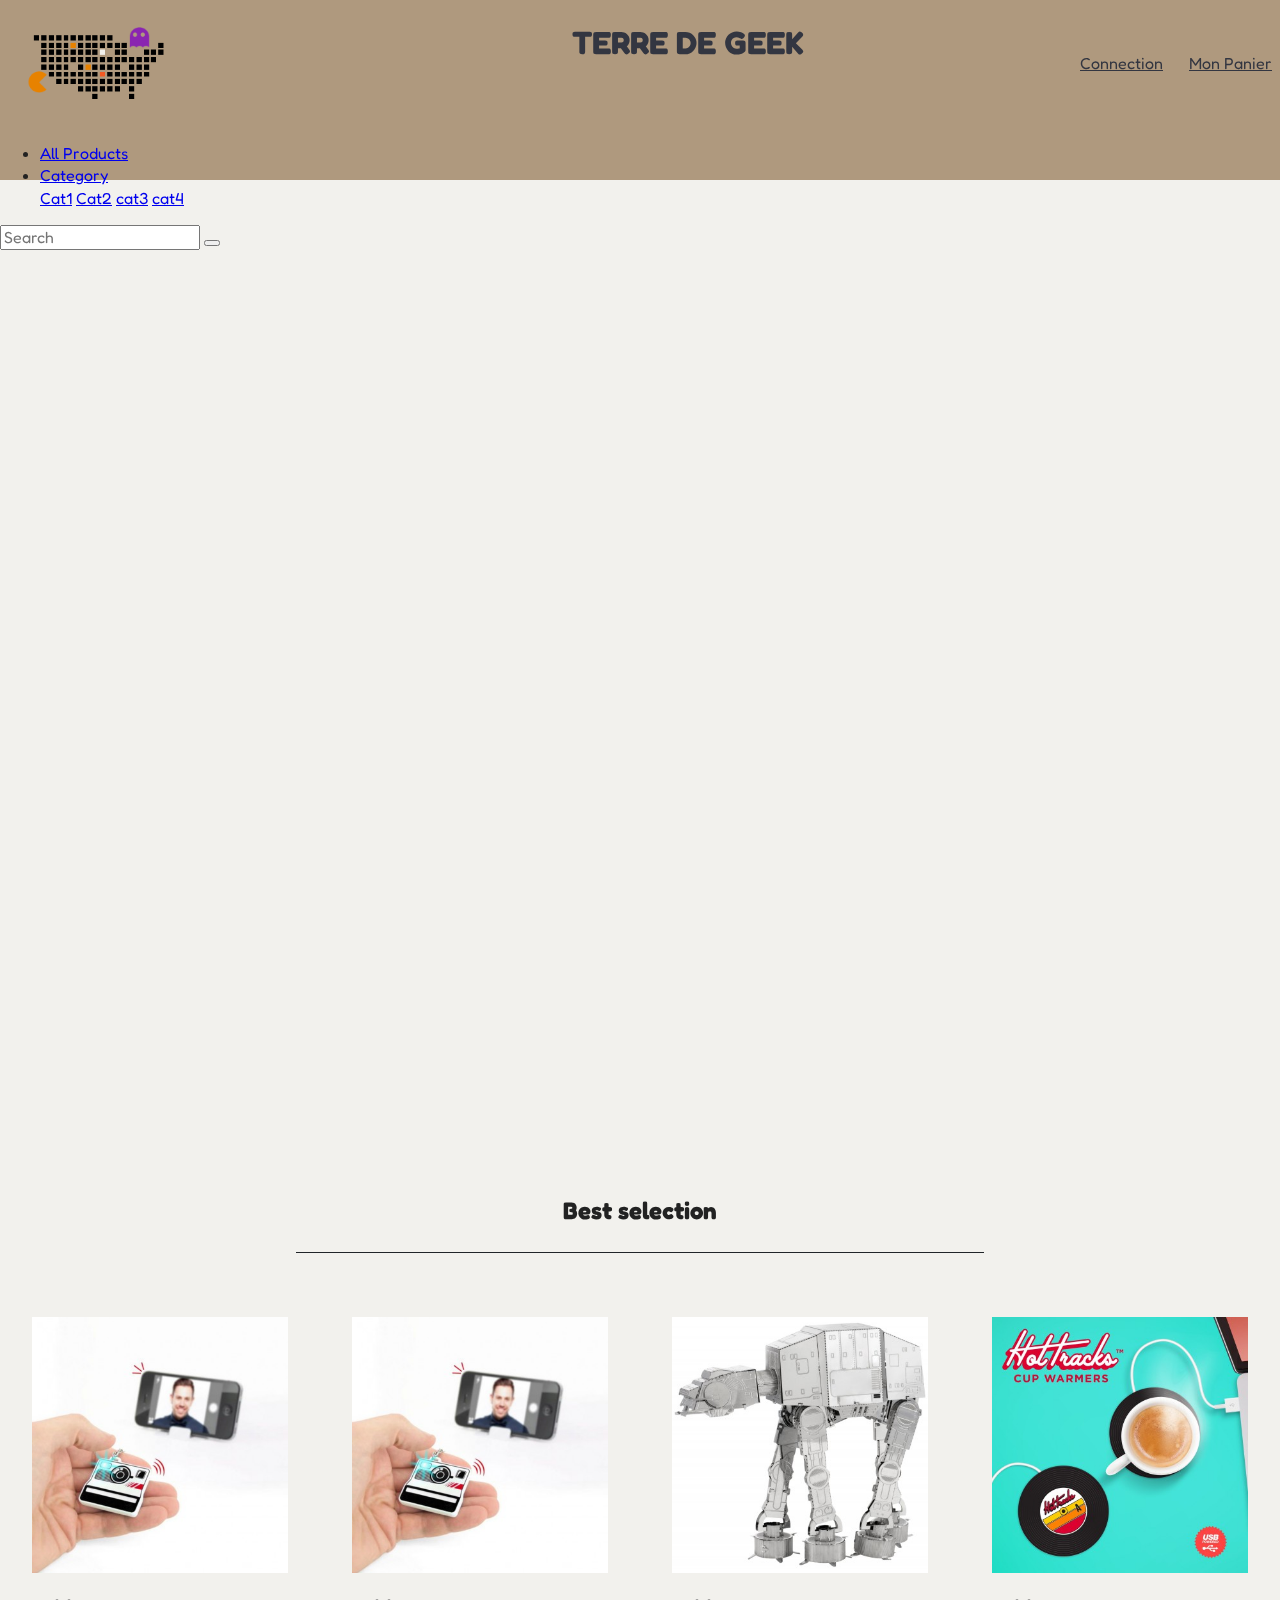
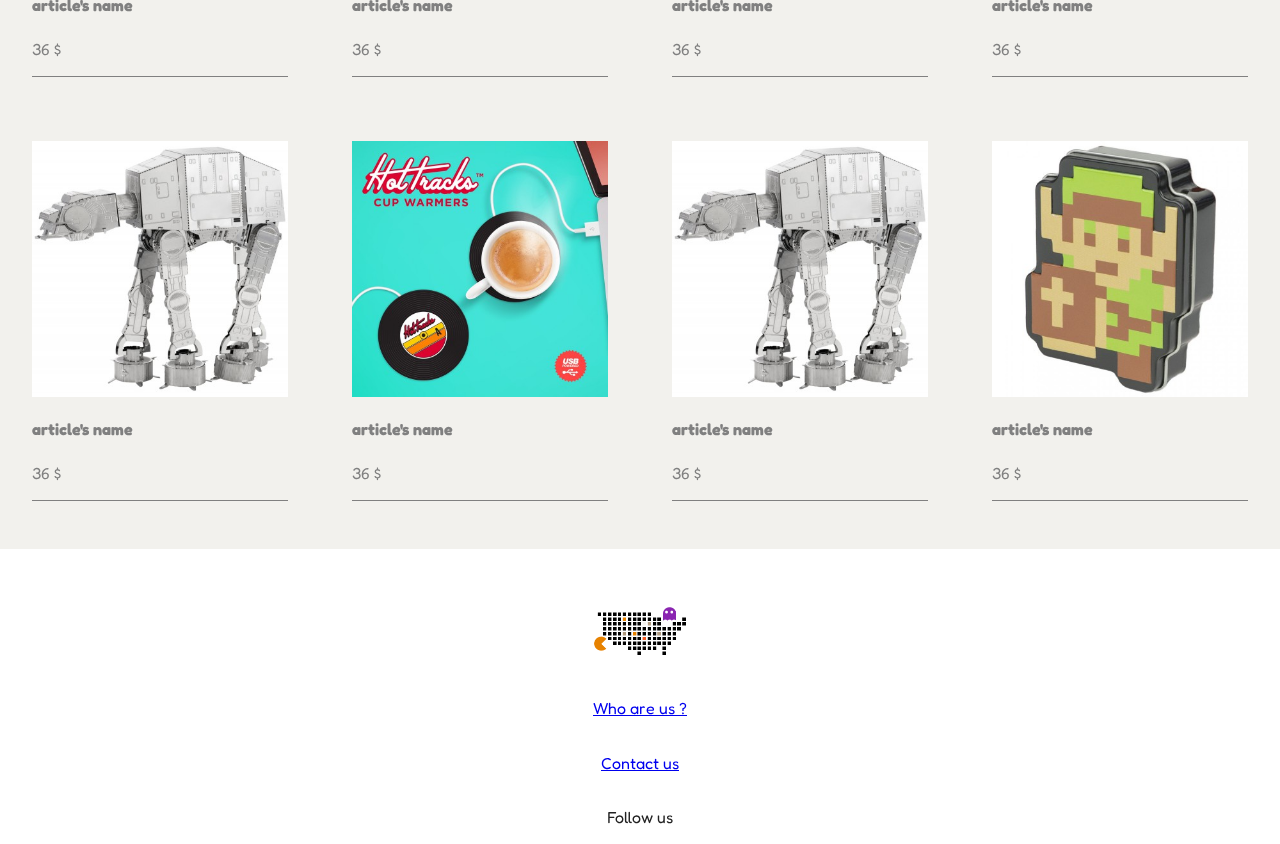
==== commit 0c62d37c: "some changes in ccs" ====
--- a/index.html
+++ b/index.html
@@ -29,7 +29,7 @@
                                     HEADER
   :::::::::::::::::::::::::::::::::::::::::::::::::::::::::::::::::::::::::::::: -->
 
-  <!--::::::::::::::::::::::::::::: header start  ------------------------------>
+  <!--::::::::::::::::::::::::::::: header start  ::::::::::::::::::::::::::::::-->
     <header class="fixed flexColumn">
       <div class="logo-connection flex-between">
         <div class="logo flex aiCenter">
@@ -76,26 +76,26 @@
     </header>
 
 
-  <!--::::::::::::::::::::::::::::: header end  ------------------------------>
+  <!--::::::::::::::::::::::::::::: header end  ::::::::::::::::::::::::::::::::::::::-->
 
   <!--:::::::::::::::::::::::::::::::::::::::::::::::::::::::::::::::::::::::::
                                       MAIN
   :::::::::::::::::::::::::::::::::::::::::::::::::::::::::::::::::::::::::::::: -->
   <main class="flexColumn">
-  <!--:::::::::::::::::::::::::::::  video start  ------------------------------>
+  <!--:::::::::::::::::::::::::::::  video start  :::::::::::::::::::::::::::::::::-->
     <div class="video">
       <iframe src="https://www.youtube.com/embed/wlslwdB9Z4g?rel=0&amp;controls=0&amp;showinfo=0;autoplay=1;loop=1;controls=0&mute=1" frameborder="0" allow="autoplay; encrypted-media" allowfullscreen></iframe>
     </div>
-  <!--:::::::::::::::::::::::::::::  video end  ------------------------------>
-
-  <!--::::::::::::::::::::::::::::: selection of cards start ------------------------------>
+  <!--:::::::::::::::::::::::::::::  video end :::::::::::::::::::::::::::::::::::::-->
+
+  <!--::::::::::::::::::::::::::::: selection of cards start :::::::::::::::::::::::-->
     <section class="index flexColumn jcCenter">
       <h2 class="flex jcCenter index">Best selection</h2>
       <div class="cards flexColumn">
         <div class="line-one flex">
           <article class="flex jcCenter">
             <a href="#">
-              <img src="icon.png" alt="">
+              <img src="img/telecommande-a-selfie.jpg" alt="telecommande-a-selfie">
               <div class="reviews">
                 <i class="fas fa-star"></i>
                 <i class="fas fa-star"></i>
@@ -111,39 +111,39 @@
           </article>
           <article class="flex jcCenter">
             <a href="#">
-              <img src="img/maquette-metal-3d-at-at-star-wars.jpg" alt="">
-              <div class="reviews">
-                <i class="fas fa-star"></i>
-                <i class="fas fa-star"></i>
-                <i class="fas fa-star"></i>
-                <i class="fas fa-star"></i>
-                <i class="fas fa-star"></i>
-              </div>
-              <div class="bgColorDark">
-                <h4>article's name</h4>
-                <p>36 $</p>
-              </div>
-            </a>
-          </article>
-          <article class="flex jcCenter">
-            <a href="#">
-              <img src="img/maquette-metal-3d-at-at-star-wars.jpg" alt="">
-              <div class="reviews">
-                <i class="fas fa-star"></i>
-                <i class="fas fa-star"></i>
-                <i class="fas fa-star"></i>
-                <i class="fas fa-star"></i>
-                <i class="fas fa-star"></i>
-              </div>
-              <div class="bgColorDark">
-                <h4>article's name</h4>
-                <p>36 $</p>
-              </div>
-            </a>
-          </article>
-          <article class="flex jcCenter">
-            <a href="#">
-              <img src="img/chauffe-tasse-disque-vinyle.jpg" alt="">
+              <img src="img/telecommande-a-selfie.jpg" alt="telecommande-a-selfie">
+              <div class="reviews">
+                <i class="fas fa-star"></i>
+                <i class="fas fa-star"></i>
+                <i class="fas fa-star"></i>
+                <i class="fas fa-star"></i>
+                <i class="fas fa-star"></i>
+              </div>
+              <div class="bgColorDark">
+                <h4>article's name</h4>
+                <p>36 $</p>
+              </div>
+            </a>
+          </article>
+          <article class="flex jcCenter">
+            <a href="#">
+              <img src="img/maquette-metal-3d-at-at-star-wars.jpg" alt="maquette-metal-3d-at-at-star-wars">
+              <div class="reviews">
+                <i class="fas fa-star"></i>
+                <i class="fas fa-star"></i>
+                <i class="fas fa-star"></i>
+                <i class="fas fa-star"></i>
+                <i class="fas fa-star"></i>
+              </div>
+              <div class="bgColorDark">
+                <h4>article's name</h4>
+                <p>36 $</p>
+              </div>
+            </a>
+          </article>
+          <article class="flex jcCenter">
+            <a href="#">
+              <img src="img/chauffe-tasse-disque-vinyle.jpg" alt="chauffe-tasse-disque-vinyle">
               <div class="reviews">
                 <i class="fas fa-star"></i>
                 <i class="fas fa-star"></i>
@@ -161,56 +161,56 @@
         <div class="line-two flex">
           <article class="flex jcCenter">
             <a href="#">
-              <img src="img/maquette-metal-3d-at-at-star-wars.jpg" alt="">
-              <div class="reviews">
-                <i class="fas fa-star"></i>
-                <i class="fas fa-star"></i>
-                <i class="fas fa-star"></i>
-                <i class="fas fa-star"></i>
-                <i class="fas fa-star"></i>
-              </div>
-              <div class="bgColorDark">
-                <h4>article's name</h4>
-                <p>36 $</p>
-              </div>
-            </a>
-          </article>
-          <article class="flex jcCenter">
-            <a href="#">
-              <img src="icon.png" alt="">
-              <div class="reviews">
-                <i class="fas fa-star"></i>
-                <i class="fas fa-star"></i>
-                <i class="fas fa-star"></i>
-                <i class="fas fa-star"></i>
-                <i class="fas fa-star"></i>
-              </div>
-              <div class="bgColorDark">
-                <h4>article's name</h4>
-                <p>36 $</p>
-
-              </div>
-            </a>
-          </article>
-          <article class="flex jcCenter">
-            <a href="#">
-              <img src="img/maquette-metal-3d-at-at-star-wars.jpg" alt="">
-              <div class="reviews">
-                <i class="fas fa-star"></i>
-                <i class="fas fa-star"></i>
-                <i class="fas fa-star"></i>
-                <i class="fas fa-star"></i>
-                <i class="fas fa-star"></i>
-              </div>
-              <div class="bgColorDark">
-                <h4>article's name</h4>
-                <p>36 $</p>
-              </div>
-            </a>
-          </article>
-          <article class="flex jcCenter">
-            <a href="#">
-              <img src="img/logo-terre-de-geek.png" alt="">
+              <img src="img/maquette-metal-3d-at-at-star-wars.jpg" alt="maquette-metal-3d-at-at-star-wars">
+              <div class="reviews">
+                <i class="fas fa-star"></i>
+                <i class="fas fa-star"></i>
+                <i class="fas fa-star"></i>
+                <i class="fas fa-star"></i>
+                <i class="fas fa-star"></i>
+              </div>
+              <div class="bgColorDark">
+                <h4>article's name</h4>
+                <p>36 $</p>
+              </div>
+            </a>
+          </article>
+          <article class="flex jcCenter">
+            <a href="#">
+              <img src="img/chauffe-tasse-disque-vinyle.jpg" alt="chauffe-tasse-disque-vinyle">
+              <div class="reviews">
+                <i class="fas fa-star"></i>
+                <i class="fas fa-star"></i>
+                <i class="fas fa-star"></i>
+                <i class="fas fa-star"></i>
+                <i class="fas fa-star"></i>
+              </div>
+              <div class="bgColorDark">
+                <h4>article's name</h4>
+                <p>36 $</p>
+
+              </div>
+            </a>
+          </article>
+          <article class="flex jcCenter">
+            <a href="#">
+              <img src="img/maquette-metal-3d-at-at-star-wars.jpg" alt="maquette-metal-3d-at-at-star-wars">
+              <div class="reviews">
+                <i class="fas fa-star"></i>
+                <i class="fas fa-star"></i>
+                <i class="fas fa-star"></i>
+                <i class="fas fa-star"></i>
+                <i class="fas fa-star"></i>
+              </div>
+              <div class="bgColorDark">
+                <h4>article's name</h4>
+                <p>36 $</p>
+              </div>
+            </a>
+          </article>
+          <article class="flex jcCenter">
+            <a href="#">
+              <img src="img/bonbons-nintendo-link-the-legend-of-zelda.jpg" alt="bonbons-nintendo-link-the-legend-of-zelda">
               <div class="reviews">
                 <i class="fas fa-star"></i>
                 <i class="fas fa-star"></i>
@@ -228,21 +228,21 @@
       </div>
     </section>
   </main>
-  <!--::::::::::::::::::::::::::::: selection of cards end  ------------------------------>
-
-  <!--:::::::::::::::::::::::::::::::::::::::::::::::::::::::::::::::::::::::::
+  <!--::::::::::::::::::::::::::::: selection of cards end  :::::::::::::::::::::::::-->
+
+  <!--::::::::::::::::::::::::::::::::::::::::::::::::::::::::::::::::::::::::::::::
                                       FOOTER
-  :::::::::::::::::::::::::::::::::::::::::::::::::::::::::::::::::::::::::::::: -->
-
-
-  <!--::::::::::::::::::::::::::::: footer start  ------------------------------>
+  :::::::::::::::::::::::::::::::::::::::::::::::::::::::::::::::::::::::::::::::: -->
+
+
+  <!--::::::::::::::::::::::::::::: footer start :::::::::::::::::::::::::::::::::-->
     <footer class="flexColumn jcCenter">
-      <img width="100px" height="100px" src="img/logo-terre-de-geek.png" alt="logo terre de geek">
+      <img width="100" height="100" src="img/logo-terre-de-geek.png" alt="logo terre de geek">
       <p><a href="description.html">Who are us ?</a></p>
       <p><a href="contact.html">Contact us</a></p>
       <p>Follow us</p>
     </footer>
-  <!--::::::::::::::::::::::::::::: footer start  ------------------------------>
+  <!--::::::::::::::::::::::::::::: footer start  ::::::::::::::::::::::::::::::::-->
 
     <script src="js/vendor/modernizr-3.6.0.min.js"></script>
     <script src="https://code.jquery.com/jquery-3.3.1.min.js" integrity="sha256-FgpCb/KJQlLNfOu91ta32o/NMZxltwRo8QtmkMRdAu8=" crossorigin="anonymous"></script>
--- a/css/main.css
+++ b/css/main.css
@@ -115,11 +115,6 @@
 .dark{
   color: #333641;
 }
-.bgColorLight{
-}
-/* .bgColorDark{
-  background-color: #333641;
-} */
 .flexColumn{
   display: flex;
   flex-direction: column;
@@ -127,7 +122,6 @@
 .fixed{
   position: fixed;
 }
-
 .flexAround{
   display: flex;
   justify-content: space-around;
@@ -182,13 +176,10 @@
   width: 100%;
   z-index: 10;
   background-color:#af997e;
-
-}
-
+}
 nav{
   height: 30%;
   width: 100%;
-
 }
 li a:hover{
   text-decoration:none;
@@ -198,18 +189,15 @@
   width: 60%;
   justify-content: center;
 }
-
 .logo{
   height: 100%;
   width: 15%;
   justify-content: center;
 }
-
 .logo-connection{
   height: 70%;
   width: 100%;
 }
-
 .connection-panier{
   width: 15%;
   margin: auto;
@@ -217,7 +205,7 @@
 /*:::::::::::::::::::::::::::::::::::::MAIN -contact :::::::::::::::::::::::::::::::::::*/
 
 main.contact {
-  height: 120vh;
+  height: 125vh;
   width: 100%;
 }
 
@@ -251,15 +239,10 @@
   padding-top: 20vh;
   padding-bottom: 3em;
 }
-
-.index{
-}
-
 .video{
   width: 100%;
   height: 70vh;
 }
-
 iframe {
   width: 100%;
   height: 100%;
@@ -267,19 +250,13 @@
   background-size: cover;
   transition: 1s opacity;
 }
-
 section{
   width: 100%;
   height: auto;
 }
-
 section.index{
     padding-top: 40vh;
 }
-section.contact{
-  background-color: grey;
-}
-
 section h2{
   width: 90%;
   justify-content: center;
@@ -287,12 +264,10 @@
   padding: 1em;
   border-bottom: 1px solid #212529;
 }
-
 article{
   width:20%;
   height:auto;
 }
-
 .line-one, .line-two{
   width: 100%;
   height:auto;
@@ -307,26 +282,21 @@
   padding-top: 23vh;
   margin-bottom: 2em;
 }
-
 #map, aside{
   width: 48%;
   height: 100%;
 }
-
 iframe{
   width: 100%;
   height: 105vh;
 }
-
 h3{
   border-bottom: 0.01em solid black;
   margin-bottom: 1em;
 }
-
 .address, aside p{
   margin-bottom: 1em;
 }
-
 .ligne{
   width: 50%;
   background-color: green;
@@ -338,14 +308,12 @@
   width: 100%;
   height :auto;
   align-items: center;
-  padding-top: 3em;
-}
-
+  padding-top: 2em;
+}
 footer img{
   width: 8%;
   height:
   margin-bottom: 1em;
-
 }
 
 /* ==========================================================================
